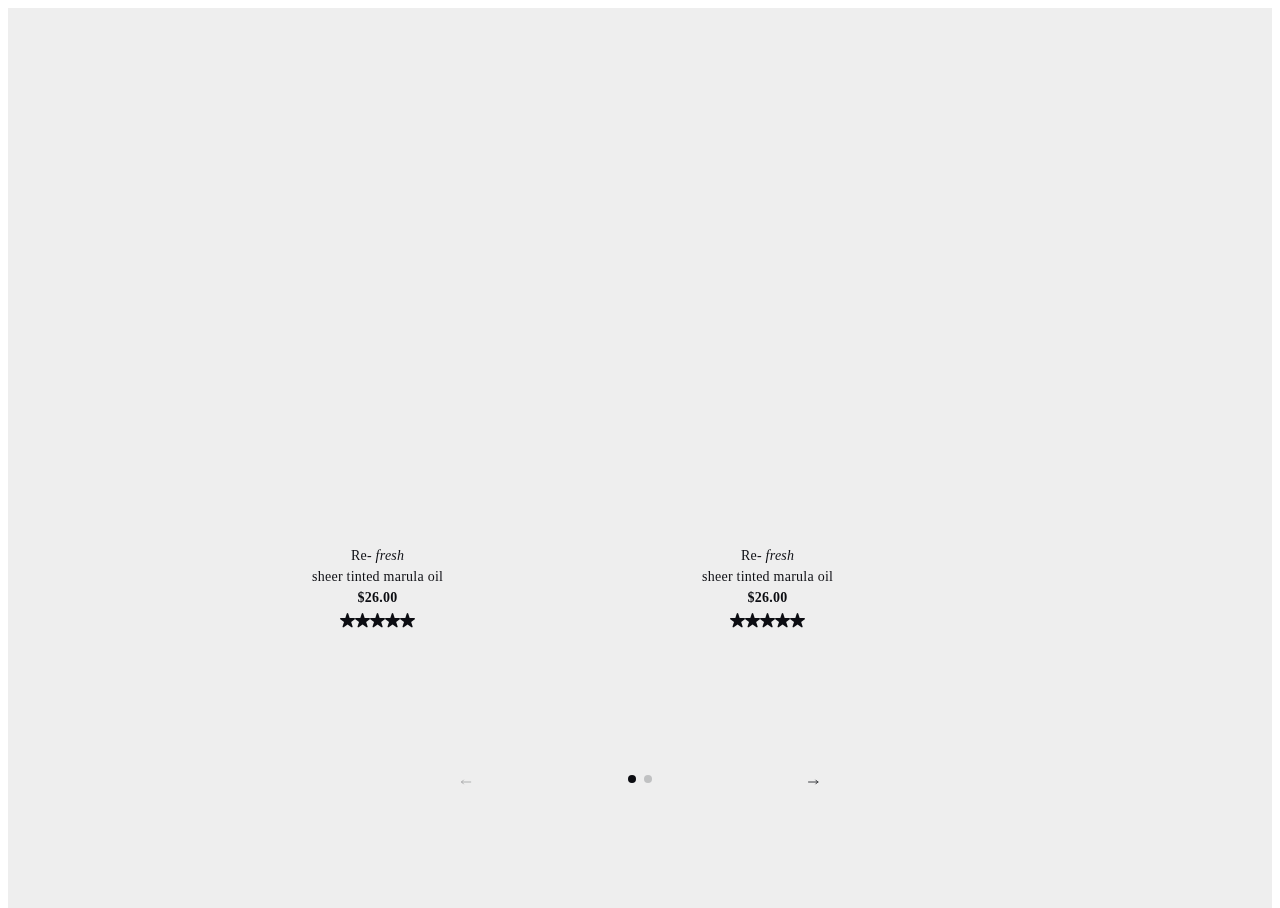
==== hairlab_slide/product_silder.html @ b408326c "slider teaser" ====
<!DOCTYPE html>
<html lang="en">
  <head>
    <meta charset="utf-8" />
    <title>Swiper demo</title>
    <meta
      name="viewport"
      content="width=device-width, initial-scale=1, minimum-scale=1, maximum-scale=1"
    />
    <link rel="stylesheet" href="./product_slider.css">
    <!-- Link Swiper's CSS -->
    <link
      rel="stylesheet"
      href="https://cdn.jsdelivr.net/npm/swiper/swiper-bundle.min.css"
    />

    <!-- Demo styles -->
  </head>

  <body>
    <div class="slider_handler">
        
        <div class="swiper mySwiper">
            <div class="swiper-wrapper">
                <div class="swiper-slide">
                    <article class="product_item">
                        <div class="img_handler">
                            <img src="https://cdn.shopify.com/s/files/1/0569/0556/4315/products/HaleysBeauty_2021_ReInvent_Ecomm_Hero-_1_250x.png?v=1635180375" alt="">
                        </div>
                        <div class="product_info">
                            <p class="product_role">
                                <span class="pre">Re-</span>
                                <span class="rad">fresh</span>
                            </p>
                            <p class="product_name">sheer tinted marula oil</p>
                            <p class="product_price">$26.00</p>
                            <div class="product_rate">
                                <svg focusable="false" xmlns="http://www.w3.org/2000/svg" width="15px" height="15px" style="width: 15px !important; height: 15px !important;" viewBox="0 0 25 25"><polygon style="fill: url(&quot;#bv_inline_ratings_star_filled_0_99.99_CzmfIWRo20&quot;) !important;" points=""></polygon><path style="fill: url(&quot;#bv_inline_ratings_star_filled_0_99.99_CzmfIWRo20&quot;) !important;" d="M24.8676481,9.0008973 C24.7082329,8.54565507 24.2825324,8.23189792 23.7931772,8.20897226 L16.1009423,8.20897226 L13.658963,0.793674161 C13.4850788,0.296529881 12.9965414,-0.0267985214 12.4623931,0.00174912135 L12.4623931,0.00174912135 C11.9394964,-0.00194214302 11.4747239,0.328465149 11.3146628,0.81767189 L8.87268352,8.23296999 L1.20486846,8.23296999 C0.689809989,8.22949161 0.230279943,8.55030885 0.0640800798,9.0294023 C-0.102119784,9.50849575 0.0623083246,10.0383495 0.472274662,10.3447701 L6.69932193,14.9763317 L4.25734261,22.4396253 C4.08483744,22.9295881 4.25922828,23.4727606 4.68662933,23.7767181 C5.11403038,24.0806756 5.69357086,24.0736812 6.11324689,23.7595003 L12.6333317,18.9599546 L19.1778362,23.7595003 C19.381674,23.9119158 19.6299003,23.9960316 19.8860103,23.9994776 C20.2758842,24.0048539 20.6439728,23.8232161 20.8724402,23.5127115 C21.1009077,23.202207 21.1610972,22.8017824 21.0337405,22.4396253 L18.5917612,14.9763317 L24.6967095,10.3207724 C25.0258477,9.95783882 25.0937839,9.43328063 24.8676481,9.0008973 Z"></path><defs><linearGradient id="bv_inline_ratings_star_filled_0_99.99_CzmfIWRo20" x1="99.99%" y1="0%" x2="100%" y2="0%"><stop offset="0%" style="stop-color: rgb(12, 13, 18); stop-opacity: 1;"></stop><stop offset="1%" style="stop-color: rgb(233, 229, 217); stop-opacity: 1;"></stop></linearGradient></defs></svg><svg focusable="false" xmlns="http://www.w3.org/2000/svg" width="15px" height="15px" style="width: 15px !important; height: 15px !important;" viewBox="0 0 25 25"><polygon style="fill: url(&quot;#bv_inline_ratings_star_filled_1_99.99_C0rvBMYuDx&quot;) !important;" points=""></polygon><path style="fill: url(&quot;#bv_inline_ratings_star_filled_1_99.99_C0rvBMYuDx&quot;) !important;" d="M24.8676481,9.0008973 C24.7082329,8.54565507 24.2825324,8.23189792 23.7931772,8.20897226 L16.1009423,8.20897226 L13.658963,0.793674161 C13.4850788,0.296529881 12.9965414,-0.0267985214 12.4623931,0.00174912135 L12.4623931,0.00174912135 C11.9394964,-0.00194214302 11.4747239,0.328465149 11.3146628,0.81767189 L8.87268352,8.23296999 L1.20486846,8.23296999 C0.689809989,8.22949161 0.230279943,8.55030885 0.0640800798,9.0294023 C-0.102119784,9.50849575 0.0623083246,10.0383495 0.472274662,10.3447701 L6.69932193,14.9763317 L4.25734261,22.4396253 C4.08483744,22.9295881 4.25922828,23.4727606 4.68662933,23.7767181 C5.11403038,24.0806756 5.69357086,24.0736812 6.11324689,23.7595003 L12.6333317,18.9599546 L19.1778362,23.7595003 C19.381674,23.9119158 19.6299003,23.9960316 19.8860103,23.9994776 C20.2758842,24.0048539 20.6439728,23.8232161 20.8724402,23.5127115 C21.1009077,23.202207 21.1610972,22.8017824 21.0337405,22.4396253 L18.5917612,14.9763317 L24.6967095,10.3207724 C25.0258477,9.95783882 25.0937839,9.43328063 24.8676481,9.0008973 Z"></path><defs><linearGradient id="bv_inline_ratings_star_filled_1_99.99_C0rvBMYuDx" x1="99.99%" y1="0%" x2="100%" y2="0%"><stop offset="0%" style="stop-color: rgb(12, 13, 18); stop-opacity: 1;"></stop><stop offset="1%" style="stop-color: rgb(233, 229, 217); stop-opacity: 1;"></stop></linearGradient></defs></svg><svg focusable="false" xmlns="http://www.w3.org/2000/svg" width="15px" height="15px" style="width: 15px !important; height: 15px !important;" viewBox="0 0 25 25"><polygon style="fill: url(&quot;#bv_inline_ratings_star_filled_2_99.99_kRL8a2ANNB&quot;) !important;" points=""></polygon><path style="fill: url(&quot;#bv_inline_ratings_star_filled_2_99.99_kRL8a2ANNB&quot;) !important;" d="M24.8676481,9.0008973 C24.7082329,8.54565507 24.2825324,8.23189792 23.7931772,8.20897226 L16.1009423,8.20897226 L13.658963,0.793674161 C13.4850788,0.296529881 12.9965414,-0.0267985214 12.4623931,0.00174912135 L12.4623931,0.00174912135 C11.9394964,-0.00194214302 11.4747239,0.328465149 11.3146628,0.81767189 L8.87268352,8.23296999 L1.20486846,8.23296999 C0.689809989,8.22949161 0.230279943,8.55030885 0.0640800798,9.0294023 C-0.102119784,9.50849575 0.0623083246,10.0383495 0.472274662,10.3447701 L6.69932193,14.9763317 L4.25734261,22.4396253 C4.08483744,22.9295881 4.25922828,23.4727606 4.68662933,23.7767181 C5.11403038,24.0806756 5.69357086,24.0736812 6.11324689,23.7595003 L12.6333317,18.9599546 L19.1778362,23.7595003 C19.381674,23.9119158 19.6299003,23.9960316 19.8860103,23.9994776 C20.2758842,24.0048539 20.6439728,23.8232161 20.8724402,23.5127115 C21.1009077,23.202207 21.1610972,22.8017824 21.0337405,22.4396253 L18.5917612,14.9763317 L24.6967095,10.3207724 C25.0258477,9.95783882 25.0937839,9.43328063 24.8676481,9.0008973 Z"></path><defs><linearGradient id="bv_inline_ratings_star_filled_2_99.99_kRL8a2ANNB" x1="99.99%" y1="0%" x2="100%" y2="0%"><stop offset="0%" style="stop-color: rgb(12, 13, 18); stop-opacity: 1;"></stop><stop offset="1%" style="stop-color: rgb(233, 229, 217); stop-opacity: 1;"></stop></linearGradient></defs></svg><svg focusable="false" xmlns="http://www.w3.org/2000/svg" width="15px" height="15px" style="width: 15px !important; height: 15px !important;" viewBox="0 0 25 25"><polygon style="fill: url(&quot;#bv_inline_ratings_star_filled_3_99.99_yw80igeBvc&quot;) !important;" points=""></polygon><path style="fill: url(&quot;#bv_inline_ratings_star_filled_3_99.99_yw80igeBvc&quot;) !important;" d="M24.8676481,9.0008973 C24.7082329,8.54565507 24.2825324,8.23189792 23.7931772,8.20897226 L16.1009423,8.20897226 L13.658963,0.793674161 C13.4850788,0.296529881 12.9965414,-0.0267985214 12.4623931,0.00174912135 L12.4623931,0.00174912135 C11.9394964,-0.00194214302 11.4747239,0.328465149 11.3146628,0.81767189 L8.87268352,8.23296999 L1.20486846,8.23296999 C0.689809989,8.22949161 0.230279943,8.55030885 0.0640800798,9.0294023 C-0.102119784,9.50849575 0.0623083246,10.0383495 0.472274662,10.3447701 L6.69932193,14.9763317 L4.25734261,22.4396253 C4.08483744,22.9295881 4.25922828,23.4727606 4.68662933,23.7767181 C5.11403038,24.0806756 5.69357086,24.0736812 6.11324689,23.7595003 L12.6333317,18.9599546 L19.1778362,23.7595003 C19.381674,23.9119158 19.6299003,23.9960316 19.8860103,23.9994776 C20.2758842,24.0048539 20.6439728,23.8232161 20.8724402,23.5127115 C21.1009077,23.202207 21.1610972,22.8017824 21.0337405,22.4396253 L18.5917612,14.9763317 L24.6967095,10.3207724 C25.0258477,9.95783882 25.0937839,9.43328063 24.8676481,9.0008973 Z"></path><defs><linearGradient id="bv_inline_ratings_star_filled_3_99.99_yw80igeBvc" x1="99.99%" y1="0%" x2="100%" y2="0%"><stop offset="0%" style="stop-color: rgb(12, 13, 18); stop-opacity: 1;"></stop><stop offset="1%" style="stop-color: rgb(233, 229, 217); stop-opacity: 1;"></stop></linearGradient></defs></svg><svg focusable="false" xmlns="http://www.w3.org/2000/svg" width="15px" height="15px" style="width: 15px !important; height: 15px !important;" viewBox="0 0 25 25"><polygon style="fill: url(&quot;#bv_inline_ratings_star_filled_4_99.99_kZnmIuAaiG&quot;) !important;" points=""></polygon><path style="fill: url(&quot;#bv_inline_ratings_star_filled_4_99.99_kZnmIuAaiG&quot;) !important;" d="M24.8676481,9.0008973 C24.7082329,8.54565507 24.2825324,8.23189792 23.7931772,8.20897226 L16.1009423,8.20897226 L13.658963,0.793674161 C13.4850788,0.296529881 12.9965414,-0.0267985214 12.4623931,0.00174912135 L12.4623931,0.00174912135 C11.9394964,-0.00194214302 11.4747239,0.328465149 11.3146628,0.81767189 L8.87268352,8.23296999 L1.20486846,8.23296999 C0.689809989,8.22949161 0.230279943,8.55030885 0.0640800798,9.0294023 C-0.102119784,9.50849575 0.0623083246,10.0383495 0.472274662,10.3447701 L6.69932193,14.9763317 L4.25734261,22.4396253 C4.08483744,22.9295881 4.25922828,23.4727606 4.68662933,23.7767181 C5.11403038,24.0806756 5.69357086,24.0736812 6.11324689,23.7595003 L12.6333317,18.9599546 L19.1778362,23.7595003 C19.381674,23.9119158 19.6299003,23.9960316 19.8860103,23.9994776 C20.2758842,24.0048539 20.6439728,23.8232161 20.8724402,23.5127115 C21.1009077,23.202207 21.1610972,22.8017824 21.0337405,22.4396253 L18.5917612,14.9763317 L24.6967095,10.3207724 C25.0258477,9.95783882 25.0937839,9.43328063 24.8676481,9.0008973 Z"></path><defs><linearGradient id="bv_inline_ratings_star_filled_4_99.99_kZnmIuAaiG" x1="99.99%" y1="0%" x2="100%" y2="0%"><stop offset="0%" style="stop-color: rgb(12, 13, 18); stop-opacity: 1;"></stop><stop offset="1%" style="stop-color: rgb(233, 229, 217); stop-opacity: 1;"></stop></linearGradient></defs></svg>
                            </div>
                        </div>
                        <div class="back_marquee">
                            <div  class="text_slide">product name</div>
                        </div>
                    </article>
                </div>
                <div class="swiper-slide">
                    
                    <article class="product_item">
                        <div class="img_handler">
                            <img src="https://cdn.shopify.com/s/files/1/0569/0556/4315/products/HaleysBeauty_2021_ReInvent_Ecomm_Hero-_1_250x.png?v=1635180375" alt="">
                        </div>
                        <div class="product_info">
                            <p class="product_role">
                                <span class="pre">Re-</span>
                                <span class="rad">fresh</span>
                            </p>
                            <p class="product_name">sheer tinted marula oil</p>
                            <p class="product_price">$26.00</p>
                            <div class="product_rate">
                                <svg focusable="false" xmlns="http://www.w3.org/2000/svg" width="15px" height="15px" style="width: 15px !important; height: 15px !important;" viewBox="0 0 25 25"><polygon style="fill: url(&quot;#bv_inline_ratings_star_filled_0_99.99_CzmfIWRo20&quot;) !important;" points=""></polygon><path style="fill: url(&quot;#bv_inline_ratings_star_filled_0_99.99_CzmfIWRo20&quot;) !important;" d="M24.8676481,9.0008973 C24.7082329,8.54565507 24.2825324,8.23189792 23.7931772,8.20897226 L16.1009423,8.20897226 L13.658963,0.793674161 C13.4850788,0.296529881 12.9965414,-0.0267985214 12.4623931,0.00174912135 L12.4623931,0.00174912135 C11.9394964,-0.00194214302 11.4747239,0.328465149 11.3146628,0.81767189 L8.87268352,8.23296999 L1.20486846,8.23296999 C0.689809989,8.22949161 0.230279943,8.55030885 0.0640800798,9.0294023 C-0.102119784,9.50849575 0.0623083246,10.0383495 0.472274662,10.3447701 L6.69932193,14.9763317 L4.25734261,22.4396253 C4.08483744,22.9295881 4.25922828,23.4727606 4.68662933,23.7767181 C5.11403038,24.0806756 5.69357086,24.0736812 6.11324689,23.7595003 L12.6333317,18.9599546 L19.1778362,23.7595003 C19.381674,23.9119158 19.6299003,23.9960316 19.8860103,23.9994776 C20.2758842,24.0048539 20.6439728,23.8232161 20.8724402,23.5127115 C21.1009077,23.202207 21.1610972,22.8017824 21.0337405,22.4396253 L18.5917612,14.9763317 L24.6967095,10.3207724 C25.0258477,9.95783882 25.0937839,9.43328063 24.8676481,9.0008973 Z"></path><defs><linearGradient id="bv_inline_ratings_star_filled_0_99.99_CzmfIWRo20" x1="99.99%" y1="0%" x2="100%" y2="0%"><stop offset="0%" style="stop-color: rgb(12, 13, 18); stop-opacity: 1;"></stop><stop offset="1%" style="stop-color: rgb(233, 229, 217); stop-opacity: 1;"></stop></linearGradient></defs></svg><svg focusable="false" xmlns="http://www.w3.org/2000/svg" width="15px" height="15px" style="width: 15px !important; height: 15px !important;" viewBox="0 0 25 25"><polygon style="fill: url(&quot;#bv_inline_ratings_star_filled_1_99.99_C0rvBMYuDx&quot;) !important;" points=""></polygon><path style="fill: url(&quot;#bv_inline_ratings_star_filled_1_99.99_C0rvBMYuDx&quot;) !important;" d="M24.8676481,9.0008973 C24.7082329,8.54565507 24.2825324,8.23189792 23.7931772,8.20897226 L16.1009423,8.20897226 L13.658963,0.793674161 C13.4850788,0.296529881 12.9965414,-0.0267985214 12.4623931,0.00174912135 L12.4623931,0.00174912135 C11.9394964,-0.00194214302 11.4747239,0.328465149 11.3146628,0.81767189 L8.87268352,8.23296999 L1.20486846,8.23296999 C0.689809989,8.22949161 0.230279943,8.55030885 0.0640800798,9.0294023 C-0.102119784,9.50849575 0.0623083246,10.0383495 0.472274662,10.3447701 L6.69932193,14.9763317 L4.25734261,22.4396253 C4.08483744,22.9295881 4.25922828,23.4727606 4.68662933,23.7767181 C5.11403038,24.0806756 5.69357086,24.0736812 6.11324689,23.7595003 L12.6333317,18.9599546 L19.1778362,23.7595003 C19.381674,23.9119158 19.6299003,23.9960316 19.8860103,23.9994776 C20.2758842,24.0048539 20.6439728,23.8232161 20.8724402,23.5127115 C21.1009077,23.202207 21.1610972,22.8017824 21.0337405,22.4396253 L18.5917612,14.9763317 L24.6967095,10.3207724 C25.0258477,9.95783882 25.0937839,9.43328063 24.8676481,9.0008973 Z"></path><defs><linearGradient id="bv_inline_ratings_star_filled_1_99.99_C0rvBMYuDx" x1="99.99%" y1="0%" x2="100%" y2="0%"><stop offset="0%" style="stop-color: rgb(12, 13, 18); stop-opacity: 1;"></stop><stop offset="1%" style="stop-color: rgb(233, 229, 217); stop-opacity: 1;"></stop></linearGradient></defs></svg><svg focusable="false" xmlns="http://www.w3.org/2000/svg" width="15px" height="15px" style="width: 15px !important; height: 15px !important;" viewBox="0 0 25 25"><polygon style="fill: url(&quot;#bv_inline_ratings_star_filled_2_99.99_kRL8a2ANNB&quot;) !important;" points=""></polygon><path style="fill: url(&quot;#bv_inline_ratings_star_filled_2_99.99_kRL8a2ANNB&quot;) !important;" d="M24.8676481,9.0008973 C24.7082329,8.54565507 24.2825324,8.23189792 23.7931772,8.20897226 L16.1009423,8.20897226 L13.658963,0.793674161 C13.4850788,0.296529881 12.9965414,-0.0267985214 12.4623931,0.00174912135 L12.4623931,0.00174912135 C11.9394964,-0.00194214302 11.4747239,0.328465149 11.3146628,0.81767189 L8.87268352,8.23296999 L1.20486846,8.23296999 C0.689809989,8.22949161 0.230279943,8.55030885 0.0640800798,9.0294023 C-0.102119784,9.50849575 0.0623083246,10.0383495 0.472274662,10.3447701 L6.69932193,14.9763317 L4.25734261,22.4396253 C4.08483744,22.9295881 4.25922828,23.4727606 4.68662933,23.7767181 C5.11403038,24.0806756 5.69357086,24.0736812 6.11324689,23.7595003 L12.6333317,18.9599546 L19.1778362,23.7595003 C19.381674,23.9119158 19.6299003,23.9960316 19.8860103,23.9994776 C20.2758842,24.0048539 20.6439728,23.8232161 20.8724402,23.5127115 C21.1009077,23.202207 21.1610972,22.8017824 21.0337405,22.4396253 L18.5917612,14.9763317 L24.6967095,10.3207724 C25.0258477,9.95783882 25.0937839,9.43328063 24.8676481,9.0008973 Z"></path><defs><linearGradient id="bv_inline_ratings_star_filled_2_99.99_kRL8a2ANNB" x1="99.99%" y1="0%" x2="100%" y2="0%"><stop offset="0%" style="stop-color: rgb(12, 13, 18); stop-opacity: 1;"></stop><stop offset="1%" style="stop-color: rgb(233, 229, 217); stop-opacity: 1;"></stop></linearGradient></defs></svg><svg focusable="false" xmlns="http://www.w3.org/2000/svg" width="15px" height="15px" style="width: 15px !important; height: 15px !important;" viewBox="0 0 25 25"><polygon style="fill: url(&quot;#bv_inline_ratings_star_filled_3_99.99_yw80igeBvc&quot;) !important;" points=""></polygon><path style="fill: url(&quot;#bv_inline_ratings_star_filled_3_99.99_yw80igeBvc&quot;) !important;" d="M24.8676481,9.0008973 C24.7082329,8.54565507 24.2825324,8.23189792 23.7931772,8.20897226 L16.1009423,8.20897226 L13.658963,0.793674161 C13.4850788,0.296529881 12.9965414,-0.0267985214 12.4623931,0.00174912135 L12.4623931,0.00174912135 C11.9394964,-0.00194214302 11.4747239,0.328465149 11.3146628,0.81767189 L8.87268352,8.23296999 L1.20486846,8.23296999 C0.689809989,8.22949161 0.230279943,8.55030885 0.0640800798,9.0294023 C-0.102119784,9.50849575 0.0623083246,10.0383495 0.472274662,10.3447701 L6.69932193,14.9763317 L4.25734261,22.4396253 C4.08483744,22.9295881 4.25922828,23.4727606 4.68662933,23.7767181 C5.11403038,24.0806756 5.69357086,24.0736812 6.11324689,23.7595003 L12.6333317,18.9599546 L19.1778362,23.7595003 C19.381674,23.9119158 19.6299003,23.9960316 19.8860103,23.9994776 C20.2758842,24.0048539 20.6439728,23.8232161 20.8724402,23.5127115 C21.1009077,23.202207 21.1610972,22.8017824 21.0337405,22.4396253 L18.5917612,14.9763317 L24.6967095,10.3207724 C25.0258477,9.95783882 25.0937839,9.43328063 24.8676481,9.0008973 Z"></path><defs><linearGradient id="bv_inline_ratings_star_filled_3_99.99_yw80igeBvc" x1="99.99%" y1="0%" x2="100%" y2="0%"><stop offset="0%" style="stop-color: rgb(12, 13, 18); stop-opacity: 1;"></stop><stop offset="1%" style="stop-color: rgb(233, 229, 217); stop-opacity: 1;"></stop></linearGradient></defs></svg><svg focusable="false" xmlns="http://www.w3.org/2000/svg" width="15px" height="15px" style="width: 15px !important; height: 15px !important;" viewBox="0 0 25 25"><polygon style="fill: url(&quot;#bv_inline_ratings_star_filled_4_99.99_kZnmIuAaiG&quot;) !important;" points=""></polygon><path style="fill: url(&quot;#bv_inline_ratings_star_filled_4_99.99_kZnmIuAaiG&quot;) !important;" d="M24.8676481,9.0008973 C24.7082329,8.54565507 24.2825324,8.23189792 23.7931772,8.20897226 L16.1009423,8.20897226 L13.658963,0.793674161 C13.4850788,0.296529881 12.9965414,-0.0267985214 12.4623931,0.00174912135 L12.4623931,0.00174912135 C11.9394964,-0.00194214302 11.4747239,0.328465149 11.3146628,0.81767189 L8.87268352,8.23296999 L1.20486846,8.23296999 C0.689809989,8.22949161 0.230279943,8.55030885 0.0640800798,9.0294023 C-0.102119784,9.50849575 0.0623083246,10.0383495 0.472274662,10.3447701 L6.69932193,14.9763317 L4.25734261,22.4396253 C4.08483744,22.9295881 4.25922828,23.4727606 4.68662933,23.7767181 C5.11403038,24.0806756 5.69357086,24.0736812 6.11324689,23.7595003 L12.6333317,18.9599546 L19.1778362,23.7595003 C19.381674,23.9119158 19.6299003,23.9960316 19.8860103,23.9994776 C20.2758842,24.0048539 20.6439728,23.8232161 20.8724402,23.5127115 C21.1009077,23.202207 21.1610972,22.8017824 21.0337405,22.4396253 L18.5917612,14.9763317 L24.6967095,10.3207724 C25.0258477,9.95783882 25.0937839,9.43328063 24.8676481,9.0008973 Z"></path><defs><linearGradient id="bv_inline_ratings_star_filled_4_99.99_kZnmIuAaiG" x1="99.99%" y1="0%" x2="100%" y2="0%"><stop offset="0%" style="stop-color: rgb(12, 13, 18); stop-opacity: 1;"></stop><stop offset="1%" style="stop-color: rgb(233, 229, 217); stop-opacity: 1;"></stop></linearGradient></defs></svg>
                            </div>
                        </div>

                        <div class="back_marquee">
                            <div  class="text_slide">product name</div>
                        </div>
                    </article>
                </div>

                <div class="swiper-slide">
                    
                    <article class="product_item">
                        <div class="img_handler">
                            <img src="https://cdn.shopify.com/s/files/1/0569/0556/4315/products/HaleysBeauty_2021_ReInvent_Ecomm_Hero-_1_250x.png?v=1635180375" alt="">
                        </div>
                        <div class="product_info">
                            <p class="product_role">
                                <span class="pre">Re-</span>
                                <span class="rad">fresh</span>
                            </p>
                            <p class="product_name">sheer tinted marula oil</p>
                            <p class="product_price">$26.00</p>
                            <div class="product_rate">
                                <svg focusable="false" xmlns="http://www.w3.org/2000/svg" width="15px" height="15px" style="width: 15px !important; height: 15px !important;" viewBox="0 0 25 25"><polygon style="fill: url(&quot;#bv_inline_ratings_star_filled_0_99.99_CzmfIWRo20&quot;) !important;" points=""></polygon><path style="fill: url(&quot;#bv_inline_ratings_star_filled_0_99.99_CzmfIWRo20&quot;) !important;" d="M24.8676481,9.0008973 C24.7082329,8.54565507 24.2825324,8.23189792 23.7931772,8.20897226 L16.1009423,8.20897226 L13.658963,0.793674161 C13.4850788,0.296529881 12.9965414,-0.0267985214 12.4623931,0.00174912135 L12.4623931,0.00174912135 C11.9394964,-0.00194214302 11.4747239,0.328465149 11.3146628,0.81767189 L8.87268352,8.23296999 L1.20486846,8.23296999 C0.689809989,8.22949161 0.230279943,8.55030885 0.0640800798,9.0294023 C-0.102119784,9.50849575 0.0623083246,10.0383495 0.472274662,10.3447701 L6.69932193,14.9763317 L4.25734261,22.4396253 C4.08483744,22.9295881 4.25922828,23.4727606 4.68662933,23.7767181 C5.11403038,24.0806756 5.69357086,24.0736812 6.11324689,23.7595003 L12.6333317,18.9599546 L19.1778362,23.7595003 C19.381674,23.9119158 19.6299003,23.9960316 19.8860103,23.9994776 C20.2758842,24.0048539 20.6439728,23.8232161 20.8724402,23.5127115 C21.1009077,23.202207 21.1610972,22.8017824 21.0337405,22.4396253 L18.5917612,14.9763317 L24.6967095,10.3207724 C25.0258477,9.95783882 25.0937839,9.43328063 24.8676481,9.0008973 Z"></path><defs><linearGradient id="bv_inline_ratings_star_filled_0_99.99_CzmfIWRo20" x1="99.99%" y1="0%" x2="100%" y2="0%"><stop offset="0%" style="stop-color: rgb(12, 13, 18); stop-opacity: 1;"></stop><stop offset="1%" style="stop-color: rgb(233, 229, 217); stop-opacity: 1;"></stop></linearGradient></defs></svg><svg focusable="false" xmlns="http://www.w3.org/2000/svg" width="15px" height="15px" style="width: 15px !important; height: 15px !important;" viewBox="0 0 25 25"><polygon style="fill: url(&quot;#bv_inline_ratings_star_filled_1_99.99_C0rvBMYuDx&quot;) !important;" points=""></polygon><path style="fill: url(&quot;#bv_inline_ratings_star_filled_1_99.99_C0rvBMYuDx&quot;) !important;" d="M24.8676481,9.0008973 C24.7082329,8.54565507 24.2825324,8.23189792 23.7931772,8.20897226 L16.1009423,8.20897226 L13.658963,0.793674161 C13.4850788,0.296529881 12.9965414,-0.0267985214 12.4623931,0.00174912135 L12.4623931,0.00174912135 C11.9394964,-0.00194214302 11.4747239,0.328465149 11.3146628,0.81767189 L8.87268352,8.23296999 L1.20486846,8.23296999 C0.689809989,8.22949161 0.230279943,8.55030885 0.0640800798,9.0294023 C-0.102119784,9.50849575 0.0623083246,10.0383495 0.472274662,10.3447701 L6.69932193,14.9763317 L4.25734261,22.4396253 C4.08483744,22.9295881 4.25922828,23.4727606 4.68662933,23.7767181 C5.11403038,24.0806756 5.69357086,24.0736812 6.11324689,23.7595003 L12.6333317,18.9599546 L19.1778362,23.7595003 C19.381674,23.9119158 19.6299003,23.9960316 19.8860103,23.9994776 C20.2758842,24.0048539 20.6439728,23.8232161 20.8724402,23.5127115 C21.1009077,23.202207 21.1610972,22.8017824 21.0337405,22.4396253 L18.5917612,14.9763317 L24.6967095,10.3207724 C25.0258477,9.95783882 25.0937839,9.43328063 24.8676481,9.0008973 Z"></path><defs><linearGradient id="bv_inline_ratings_star_filled_1_99.99_C0rvBMYuDx" x1="99.99%" y1="0%" x2="100%" y2="0%"><stop offset="0%" style="stop-color: rgb(12, 13, 18); stop-opacity: 1;"></stop><stop offset="1%" style="stop-color: rgb(233, 229, 217); stop-opacity: 1;"></stop></linearGradient></defs></svg><svg focusable="false" xmlns="http://www.w3.org/2000/svg" width="15px" height="15px" style="width: 15px !important; height: 15px !important;" viewBox="0 0 25 25"><polygon style="fill: url(&quot;#bv_inline_ratings_star_filled_2_99.99_kRL8a2ANNB&quot;) !important;" points=""></polygon><path style="fill: url(&quot;#bv_inline_ratings_star_filled_2_99.99_kRL8a2ANNB&quot;) !important;" d="M24.8676481,9.0008973 C24.7082329,8.54565507 24.2825324,8.23189792 23.7931772,8.20897226 L16.1009423,8.20897226 L13.658963,0.793674161 C13.4850788,0.296529881 12.9965414,-0.0267985214 12.4623931,0.00174912135 L12.4623931,0.00174912135 C11.9394964,-0.00194214302 11.4747239,0.328465149 11.3146628,0.81767189 L8.87268352,8.23296999 L1.20486846,8.23296999 C0.689809989,8.22949161 0.230279943,8.55030885 0.0640800798,9.0294023 C-0.102119784,9.50849575 0.0623083246,10.0383495 0.472274662,10.3447701 L6.69932193,14.9763317 L4.25734261,22.4396253 C4.08483744,22.9295881 4.25922828,23.4727606 4.68662933,23.7767181 C5.11403038,24.0806756 5.69357086,24.0736812 6.11324689,23.7595003 L12.6333317,18.9599546 L19.1778362,23.7595003 C19.381674,23.9119158 19.6299003,23.9960316 19.8860103,23.9994776 C20.2758842,24.0048539 20.6439728,23.8232161 20.8724402,23.5127115 C21.1009077,23.202207 21.1610972,22.8017824 21.0337405,22.4396253 L18.5917612,14.9763317 L24.6967095,10.3207724 C25.0258477,9.95783882 25.0937839,9.43328063 24.8676481,9.0008973 Z"></path><defs><linearGradient id="bv_inline_ratings_star_filled_2_99.99_kRL8a2ANNB" x1="99.99%" y1="0%" x2="100%" y2="0%"><stop offset="0%" style="stop-color: rgb(12, 13, 18); stop-opacity: 1;"></stop><stop offset="1%" style="stop-color: rgb(233, 229, 217); stop-opacity: 1;"></stop></linearGradient></defs></svg><svg focusable="false" xmlns="http://www.w3.org/2000/svg" width="15px" height="15px" style="width: 15px !important; height: 15px !important;" viewBox="0 0 25 25"><polygon style="fill: url(&quot;#bv_inline_ratings_star_filled_3_99.99_yw80igeBvc&quot;) !important;" points=""></polygon><path style="fill: url(&quot;#bv_inline_ratings_star_filled_3_99.99_yw80igeBvc&quot;) !important;" d="M24.8676481,9.0008973 C24.7082329,8.54565507 24.2825324,8.23189792 23.7931772,8.20897226 L16.1009423,8.20897226 L13.658963,0.793674161 C13.4850788,0.296529881 12.9965414,-0.0267985214 12.4623931,0.00174912135 L12.4623931,0.00174912135 C11.9394964,-0.00194214302 11.4747239,0.328465149 11.3146628,0.81767189 L8.87268352,8.23296999 L1.20486846,8.23296999 C0.689809989,8.22949161 0.230279943,8.55030885 0.0640800798,9.0294023 C-0.102119784,9.50849575 0.0623083246,10.0383495 0.472274662,10.3447701 L6.69932193,14.9763317 L4.25734261,22.4396253 C4.08483744,22.9295881 4.25922828,23.4727606 4.68662933,23.7767181 C5.11403038,24.0806756 5.69357086,24.0736812 6.11324689,23.7595003 L12.6333317,18.9599546 L19.1778362,23.7595003 C19.381674,23.9119158 19.6299003,23.9960316 19.8860103,23.9994776 C20.2758842,24.0048539 20.6439728,23.8232161 20.8724402,23.5127115 C21.1009077,23.202207 21.1610972,22.8017824 21.0337405,22.4396253 L18.5917612,14.9763317 L24.6967095,10.3207724 C25.0258477,9.95783882 25.0937839,9.43328063 24.8676481,9.0008973 Z"></path><defs><linearGradient id="bv_inline_ratings_star_filled_3_99.99_yw80igeBvc" x1="99.99%" y1="0%" x2="100%" y2="0%"><stop offset="0%" style="stop-color: rgb(12, 13, 18); stop-opacity: 1;"></stop><stop offset="1%" style="stop-color: rgb(233, 229, 217); stop-opacity: 1;"></stop></linearGradient></defs></svg><svg focusable="false" xmlns="http://www.w3.org/2000/svg" width="15px" height="15px" style="width: 15px !important; height: 15px !important;" viewBox="0 0 25 25"><polygon style="fill: url(&quot;#bv_inline_ratings_star_filled_4_99.99_kZnmIuAaiG&quot;) !important;" points=""></polygon><path style="fill: url(&quot;#bv_inline_ratings_star_filled_4_99.99_kZnmIuAaiG&quot;) !important;" d="M24.8676481,9.0008973 C24.7082329,8.54565507 24.2825324,8.23189792 23.7931772,8.20897226 L16.1009423,8.20897226 L13.658963,0.793674161 C13.4850788,0.296529881 12.9965414,-0.0267985214 12.4623931,0.00174912135 L12.4623931,0.00174912135 C11.9394964,-0.00194214302 11.4747239,0.328465149 11.3146628,0.81767189 L8.87268352,8.23296999 L1.20486846,8.23296999 C0.689809989,8.22949161 0.230279943,8.55030885 0.0640800798,9.0294023 C-0.102119784,9.50849575 0.0623083246,10.0383495 0.472274662,10.3447701 L6.69932193,14.9763317 L4.25734261,22.4396253 C4.08483744,22.9295881 4.25922828,23.4727606 4.68662933,23.7767181 C5.11403038,24.0806756 5.69357086,24.0736812 6.11324689,23.7595003 L12.6333317,18.9599546 L19.1778362,23.7595003 C19.381674,23.9119158 19.6299003,23.9960316 19.8860103,23.9994776 C20.2758842,24.0048539 20.6439728,23.8232161 20.8724402,23.5127115 C21.1009077,23.202207 21.1610972,22.8017824 21.0337405,22.4396253 L18.5917612,14.9763317 L24.6967095,10.3207724 C25.0258477,9.95783882 25.0937839,9.43328063 24.8676481,9.0008973 Z"></path><defs><linearGradient id="bv_inline_ratings_star_filled_4_99.99_kZnmIuAaiG" x1="99.99%" y1="0%" x2="100%" y2="0%"><stop offset="0%" style="stop-color: rgb(12, 13, 18); stop-opacity: 1;"></stop><stop offset="1%" style="stop-color: rgb(233, 229, 217); stop-opacity: 1;"></stop></linearGradient></defs></svg>
                            </div>
                        </div>

                        <div class="back_marquee">
                            <div  class="text_slide">product name</div>
                        </div>
                    </article>
                </div>

                <div class="swiper-slide">
                    
                    <article class="product_item">
                        <div class="img_handler">
                            <img src="https://cdn.shopify.com/s/files/1/0569/0556/4315/products/HaleysBeauty_2021_ReInvent_Ecomm_Hero-_1_250x.png?v=1635180375" alt="">
                        </div>
                        <div class="product_info">
                            <p class="product_role">
                                <span class="pre">Re-</span>
                                <span class="rad">fresh</span>
                            </p>
                            <p class="product_name">sheer tinted marula oil</p>
                            <p class="product_price">$26.00</p>
                            <div class="product_rate">
                                <svg focusable="false" xmlns="http://www.w3.org/2000/svg" width="15px" height="15px" style="width: 15px !important; height: 15px !important;" viewBox="0 0 25 25"><polygon style="fill: url(&quot;#bv_inline_ratings_star_filled_0_99.99_CzmfIWRo20&quot;) !important;" points=""></polygon><path style="fill: url(&quot;#bv_inline_ratings_star_filled_0_99.99_CzmfIWRo20&quot;) !important;" d="M24.8676481,9.0008973 C24.7082329,8.54565507 24.2825324,8.23189792 23.7931772,8.20897226 L16.1009423,8.20897226 L13.658963,0.793674161 C13.4850788,0.296529881 12.9965414,-0.0267985214 12.4623931,0.00174912135 L12.4623931,0.00174912135 C11.9394964,-0.00194214302 11.4747239,0.328465149 11.3146628,0.81767189 L8.87268352,8.23296999 L1.20486846,8.23296999 C0.689809989,8.22949161 0.230279943,8.55030885 0.0640800798,9.0294023 C-0.102119784,9.50849575 0.0623083246,10.0383495 0.472274662,10.3447701 L6.69932193,14.9763317 L4.25734261,22.4396253 C4.08483744,22.9295881 4.25922828,23.4727606 4.68662933,23.7767181 C5.11403038,24.0806756 5.69357086,24.0736812 6.11324689,23.7595003 L12.6333317,18.9599546 L19.1778362,23.7595003 C19.381674,23.9119158 19.6299003,23.9960316 19.8860103,23.9994776 C20.2758842,24.0048539 20.6439728,23.8232161 20.8724402,23.5127115 C21.1009077,23.202207 21.1610972,22.8017824 21.0337405,22.4396253 L18.5917612,14.9763317 L24.6967095,10.3207724 C25.0258477,9.95783882 25.0937839,9.43328063 24.8676481,9.0008973 Z"></path><defs><linearGradient id="bv_inline_ratings_star_filled_0_99.99_CzmfIWRo20" x1="99.99%" y1="0%" x2="100%" y2="0%"><stop offset="0%" style="stop-color: rgb(12, 13, 18); stop-opacity: 1;"></stop><stop offset="1%" style="stop-color: rgb(233, 229, 217); stop-opacity: 1;"></stop></linearGradient></defs></svg><svg focusable="false" xmlns="http://www.w3.org/2000/svg" width="15px" height="15px" style="width: 15px !important; height: 15px !important;" viewBox="0 0 25 25"><polygon style="fill: url(&quot;#bv_inline_ratings_star_filled_1_99.99_C0rvBMYuDx&quot;) !important;" points=""></polygon><path style="fill: url(&quot;#bv_inline_ratings_star_filled_1_99.99_C0rvBMYuDx&quot;) !important;" d="M24.8676481,9.0008973 C24.7082329,8.54565507 24.2825324,8.23189792 23.7931772,8.20897226 L16.1009423,8.20897226 L13.658963,0.793674161 C13.4850788,0.296529881 12.9965414,-0.0267985214 12.4623931,0.00174912135 L12.4623931,0.00174912135 C11.9394964,-0.00194214302 11.4747239,0.328465149 11.3146628,0.81767189 L8.87268352,8.23296999 L1.20486846,8.23296999 C0.689809989,8.22949161 0.230279943,8.55030885 0.0640800798,9.0294023 C-0.102119784,9.50849575 0.0623083246,10.0383495 0.472274662,10.3447701 L6.69932193,14.9763317 L4.25734261,22.4396253 C4.08483744,22.9295881 4.25922828,23.4727606 4.68662933,23.7767181 C5.11403038,24.0806756 5.69357086,24.0736812 6.11324689,23.7595003 L12.6333317,18.9599546 L19.1778362,23.7595003 C19.381674,23.9119158 19.6299003,23.9960316 19.8860103,23.9994776 C20.2758842,24.0048539 20.6439728,23.8232161 20.8724402,23.5127115 C21.1009077,23.202207 21.1610972,22.8017824 21.0337405,22.4396253 L18.5917612,14.9763317 L24.6967095,10.3207724 C25.0258477,9.95783882 25.0937839,9.43328063 24.8676481,9.0008973 Z"></path><defs><linearGradient id="bv_inline_ratings_star_filled_1_99.99_C0rvBMYuDx" x1="99.99%" y1="0%" x2="100%" y2="0%"><stop offset="0%" style="stop-color: rgb(12, 13, 18); stop-opacity: 1;"></stop><stop offset="1%" style="stop-color: rgb(233, 229, 217); stop-opacity: 1;"></stop></linearGradient></defs></svg><svg focusable="false" xmlns="http://www.w3.org/2000/svg" width="15px" height="15px" style="width: 15px !important; height: 15px !important;" viewBox="0 0 25 25"><polygon style="fill: url(&quot;#bv_inline_ratings_star_filled_2_99.99_kRL8a2ANNB&quot;) !important;" points=""></polygon><path style="fill: url(&quot;#bv_inline_ratings_star_filled_2_99.99_kRL8a2ANNB&quot;) !important;" d="M24.8676481,9.0008973 C24.7082329,8.54565507 24.2825324,8.23189792 23.7931772,8.20897226 L16.1009423,8.20897226 L13.658963,0.793674161 C13.4850788,0.296529881 12.9965414,-0.0267985214 12.4623931,0.00174912135 L12.4623931,0.00174912135 C11.9394964,-0.00194214302 11.4747239,0.328465149 11.3146628,0.81767189 L8.87268352,8.23296999 L1.20486846,8.23296999 C0.689809989,8.22949161 0.230279943,8.55030885 0.0640800798,9.0294023 C-0.102119784,9.50849575 0.0623083246,10.0383495 0.472274662,10.3447701 L6.69932193,14.9763317 L4.25734261,22.4396253 C4.08483744,22.9295881 4.25922828,23.4727606 4.68662933,23.7767181 C5.11403038,24.0806756 5.69357086,24.0736812 6.11324689,23.7595003 L12.6333317,18.9599546 L19.1778362,23.7595003 C19.381674,23.9119158 19.6299003,23.9960316 19.8860103,23.9994776 C20.2758842,24.0048539 20.6439728,23.8232161 20.8724402,23.5127115 C21.1009077,23.202207 21.1610972,22.8017824 21.0337405,22.4396253 L18.5917612,14.9763317 L24.6967095,10.3207724 C25.0258477,9.95783882 25.0937839,9.43328063 24.8676481,9.0008973 Z"></path><defs><linearGradient id="bv_inline_ratings_star_filled_2_99.99_kRL8a2ANNB" x1="99.99%" y1="0%" x2="100%" y2="0%"><stop offset="0%" style="stop-color: rgb(12, 13, 18); stop-opacity: 1;"></stop><stop offset="1%" style="stop-color: rgb(233, 229, 217); stop-opacity: 1;"></stop></linearGradient></defs></svg><svg focusable="false" xmlns="http://www.w3.org/2000/svg" width="15px" height="15px" style="width: 15px !important; height: 15px !important;" viewBox="0 0 25 25"><polygon style="fill: url(&quot;#bv_inline_ratings_star_filled_3_99.99_yw80igeBvc&quot;) !important;" points=""></polygon><path style="fill: url(&quot;#bv_inline_ratings_star_filled_3_99.99_yw80igeBvc&quot;) !important;" d="M24.8676481,9.0008973 C24.7082329,8.54565507 24.2825324,8.23189792 23.7931772,8.20897226 L16.1009423,8.20897226 L13.658963,0.793674161 C13.4850788,0.296529881 12.9965414,-0.0267985214 12.4623931,0.00174912135 L12.4623931,0.00174912135 C11.9394964,-0.00194214302 11.4747239,0.328465149 11.3146628,0.81767189 L8.87268352,8.23296999 L1.20486846,8.23296999 C0.689809989,8.22949161 0.230279943,8.55030885 0.0640800798,9.0294023 C-0.102119784,9.50849575 0.0623083246,10.0383495 0.472274662,10.3447701 L6.69932193,14.9763317 L4.25734261,22.4396253 C4.08483744,22.9295881 4.25922828,23.4727606 4.68662933,23.7767181 C5.11403038,24.0806756 5.69357086,24.0736812 6.11324689,23.7595003 L12.6333317,18.9599546 L19.1778362,23.7595003 C19.381674,23.9119158 19.6299003,23.9960316 19.8860103,23.9994776 C20.2758842,24.0048539 20.6439728,23.8232161 20.8724402,23.5127115 C21.1009077,23.202207 21.1610972,22.8017824 21.0337405,22.4396253 L18.5917612,14.9763317 L24.6967095,10.3207724 C25.0258477,9.95783882 25.0937839,9.43328063 24.8676481,9.0008973 Z"></path><defs><linearGradient id="bv_inline_ratings_star_filled_3_99.99_yw80igeBvc" x1="99.99%" y1="0%" x2="100%" y2="0%"><stop offset="0%" style="stop-color: rgb(12, 13, 18); stop-opacity: 1;"></stop><stop offset="1%" style="stop-color: rgb(233, 229, 217); stop-opacity: 1;"></stop></linearGradient></defs></svg><svg focusable="false" xmlns="http://www.w3.org/2000/svg" width="15px" height="15px" style="width: 15px !important; height: 15px !important;" viewBox="0 0 25 25"><polygon style="fill: url(&quot;#bv_inline_ratings_star_filled_4_99.99_kZnmIuAaiG&quot;) !important;" points=""></polygon><path style="fill: url(&quot;#bv_inline_ratings_star_filled_4_99.99_kZnmIuAaiG&quot;) !important;" d="M24.8676481,9.0008973 C24.7082329,8.54565507 24.2825324,8.23189792 23.7931772,8.20897226 L16.1009423,8.20897226 L13.658963,0.793674161 C13.4850788,0.296529881 12.9965414,-0.0267985214 12.4623931,0.00174912135 L12.4623931,0.00174912135 C11.9394964,-0.00194214302 11.4747239,0.328465149 11.3146628,0.81767189 L8.87268352,8.23296999 L1.20486846,8.23296999 C0.689809989,8.22949161 0.230279943,8.55030885 0.0640800798,9.0294023 C-0.102119784,9.50849575 0.0623083246,10.0383495 0.472274662,10.3447701 L6.69932193,14.9763317 L4.25734261,22.4396253 C4.08483744,22.9295881 4.25922828,23.4727606 4.68662933,23.7767181 C5.11403038,24.0806756 5.69357086,24.0736812 6.11324689,23.7595003 L12.6333317,18.9599546 L19.1778362,23.7595003 C19.381674,23.9119158 19.6299003,23.9960316 19.8860103,23.9994776 C20.2758842,24.0048539 20.6439728,23.8232161 20.8724402,23.5127115 C21.1009077,23.202207 21.1610972,22.8017824 21.0337405,22.4396253 L18.5917612,14.9763317 L24.6967095,10.3207724 C25.0258477,9.95783882 25.0937839,9.43328063 24.8676481,9.0008973 Z"></path><defs><linearGradient id="bv_inline_ratings_star_filled_4_99.99_kZnmIuAaiG" x1="99.99%" y1="0%" x2="100%" y2="0%"><stop offset="0%" style="stop-color: rgb(12, 13, 18); stop-opacity: 1;"></stop><stop offset="1%" style="stop-color: rgb(233, 229, 217); stop-opacity: 1;"></stop></linearGradient></defs></svg>
                            </div>
                        </div>

                        <div class="back_marquee">
                            <div  class="text_slide">product name</div>
                        </div>
                    </article>
                </div>
            </div>
        
        </div>
    </div>
        <div class="pagination">
      <div class="swiper-button-prev">
        <svg xmlns="http://www.w3.org/2000/svg" fill="none" viewBox="0 0 24 24" stroke-width="1.5" stroke="currentColor" class="w-6 h-6">
            <path stroke-linecap="round" stroke-linejoin="round" d="M6.75 15.75L3 12m0 0l3.75-3.75M3 12h18" />
          </svg>
          
      </div>
        <div class="swiper-pagination"></div>
      <div class="swiper-button-next">
        <svg xmlns="http://www.w3.org/2000/svg" fill="none" viewBox="0 0 24 24" stroke-width="1.5" stroke="currentColor" class="w-6 h-6">
            <path stroke-linecap="round" stroke-linejoin="round" d="M17.25 8.25L21 12m0 0l-3.75 3.75M21 12H3" />
          </svg>
          
      </div>

        </div>
    <!-- Swiper -->
   

    <!-- Swiper JS -->
    <script src="https://cdn.jsdelivr.net/npm/swiper/swiper-bundle.min.js"></script>

   <script src="./product_slider.js"></script>
  </body>
</html>
---- hairlab_slide/product_slider.css ----
@import url("./cabrito-didone/CabritoDidone-NorReg.ttf");
:root{
    --swiper-theme-color: #0c0d12 !important;
    --swiper-navigation-size: 20px !important
}

.slider_handler{
    height: 100vh;
    position: relative;
    display: flex;
    justify-content: center;
    align-items: center;
    background: #eee;
    font-size: 14px;
    color: #0c0d12;
    margin: 0;
    padding: 0;
}
.back_marquee{
    position: absolute;
    z-index: 1;
    height: 100%;
    width: 70vw;
    display: flex;
    align-items: center;
    opacity: 0;
    transition: anime 5s linear infinite;
}
.text_slide{
    font-family: cabrito-didone-normal,Times New Roman,serif;
    font-style: italic;
    font-size: 3rem;
    transition: marky 32s linear infinite ;
}
@keyframes marky {
    from { transform: translateX(0%); }
    to { transform: translateX(-50%); }
  }
.swiper {
    width: 70%;
    height: 50%;
    margin: 0 5rem;
  }

  .swiper-slide {
    text-align: center;
    font-size: 18px;
    z-index: 3;
    min-width: 360px;
    background: transparent;
    /* Center slide text vertically */
    display: -webkit-box;
    display: -ms-flexbox;
    display: -webkit-flex;
    display: flex;
    -webkit-box-pack: center;
    -ms-flex-pack: center;
    -webkit-justify-content: center;
    justify-content: center;
    -webkit-box-align: center;
    -ms-flex-align: center;
    -webkit-align-items: center;
    align-items: center;
  }

  .swiper-slide img {
    /* display: block; */
    transition: all .45s ease-in-out;
    max-height: 75%;
    max-width: 50%;
  }
  .product_item{
    width: 100%;
    display: flex;
    flex-direction: column;
    position: relative;
  }
  .product_item::before{
    content: "";
    position: absolute;
    height: 100%;
    width: 100%;
    opacity: 0;
    transition: ease-in .7s;
    background: #ccc;
    z-index: -1;
  }
  .product_item:hover::before{
    opacity: 0.2;
  }
  .product_item > .back_marquee:hover{
    opacity: 1;
  }
  .product_item .img_handler{
    height: 299px;

  }
  .product_info .product_role{
    font-weight: 400;
    font-size: .875rem;
    line-height: 1.43;
    letter-spacing: .015rem;
  }
  .product_info .product_role .rad{
    font-family: cabrito-didone-normal,Times New Roman,serif;
    font-weight: 400;
    font-style: italic;
  }
  .product_info .product_role .pre{
    font-weight: 400;
    font-size: .875rem;
    line-height: 1.43;
    letter-spacing: .015rem;
  }
  .product_info .product_name{
    font-weight: 400;
    font-size: .875rem;
    margin-top: -.827rem;
    line-height: 1.43;
    letter-spacing: .015rem;
  }
  .product_info .product_price{
    font-weight: 800;
    margin-top: -.827rem;
    font-size: .875rem;
    line-height: 1.43;
    letter-spacing: .015rem;
  }
  .product_info .product_rate{
    font-weight: 800;
    margin-top: -.527rem;
    font-size: .875rem;
    line-height: 1.43;
    letter-spacing: .015rem;
  }
  .swiper-pagination{
    bottom: -5px !important;
  }
  .swiper-pagination .swiper-pagination-bullet{
    background: #0c0d12;
    margin-top: 15%;
  }
  .pagination{
    position: relative;
    display: flex;
    vertical-align: middle;
    justify-content: space-between;
    width: 30%;
    margin: -10% auto;
  }
  .pagination :is(.swiper-button-prev, .swiper-button-next)::after{
    content: "";
    font-size: .86rem;
    background: #0c0d12;
  }
  .pagination .swiper-button-prev{
    
    margin-top: -10px !important;
  }
  @media only screen and (max-width: 976px){
    .swiper{
        width: 100%;
        height: 60%;
    }
    .swiper-slide{
        min-width: 50%;
    }
}
@media only screen and (max-width: 481px){
    .swiper{
        width: 100vw;
        height: 80%;
    }
    .pagination{
        width: 70%;
    }
    .swiper-slide{
        min-width: 70%;
        object-fit: cover;
    }
    .product_item{
        min-width: 100%;
    }
    
}
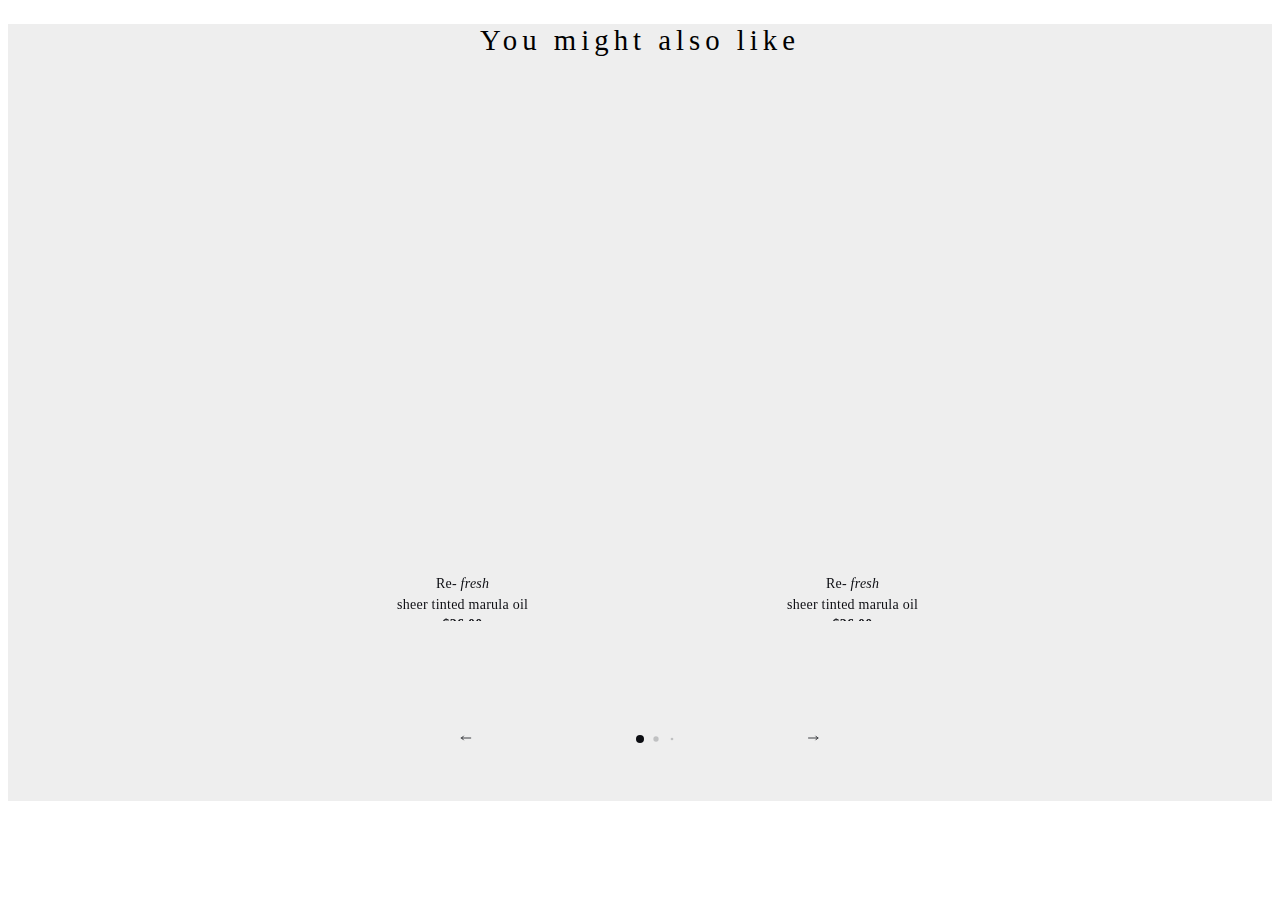
==== commit 97f11428: "maj" ====
--- a/hairlab_slide/product_silder.html
+++ b/hairlab_slide/product_silder.html
@@ -18,6 +18,12 @@
   </head>
 
   <body>
+    <section>
+        <div class="section-title">
+            <h2 class="title">
+                You might also like
+            </h2>
+        </div>
     <div class="slider_handler">
         
         <div class="swiper mySwiper">
@@ -134,6 +140,8 @@
       </div>
 
         </div>
+
+    </section>
     <!-- Swiper -->
    
 
--- a/hairlab_slide/product_slider.css
+++ b/hairlab_slide/product_slider.css
@@ -3,9 +3,21 @@
     --swiper-theme-color: #0c0d12 !important;
     --swiper-navigation-size: 20px !important
 }
-
+section{
+  background: #eee;
+}
+.section-title{
+  text-align: center;
+  font-size: 1.2rem;
+  
+}
+.section-title .title{
+  font-weight: lighter;
+  letter-spacing: 5px;
+  font-family: cabrito-didone-normal,Times New Roman,serif;
+}
 .slider_handler{
-    height: 100vh;
+    height: 80vh;
     position: relative;
     display: flex;
     justify-content: center;
@@ -20,17 +32,21 @@
     position: absolute;
     z-index: 1;
     height: 100%;
-    width: 70vw;
-    display: flex;
+    width: 100vw;
+    display: flex;
+    justify-content: center;
     align-items: center;
     opacity: 0;
     transition: anime 5s linear infinite;
 }
 .text_slide{
+  z-index: -1;
+  position: absolute;
+  width: 100%;
     font-family: cabrito-didone-normal,Times New Roman,serif;
     font-style: italic;
     font-size: 3rem;
-    transition: marky 32s linear infinite ;
+    animation: marky 20s linear infinite;
 }
 @keyframes marky {
     from { transform: translateX(0%); }
@@ -72,6 +88,7 @@
   .product_item{
     width: 100%;
     display: flex;
+    z-index: 9;
     flex-direction: column;
     position: relative;
   }
@@ -93,7 +110,7 @@
   }
   .product_item .img_handler{
     height: 299px;
-
+    z-index: 1;
   }
   .product_info .product_role{
     font-weight: 400;
@@ -146,7 +163,7 @@
     vertical-align: middle;
     justify-content: space-between;
     width: 30%;
-    margin: -10% auto;
+    margin: -5% auto;
   }
   .pagination :is(.swiper-button-prev, .swiper-button-next)::after{
     content: "";
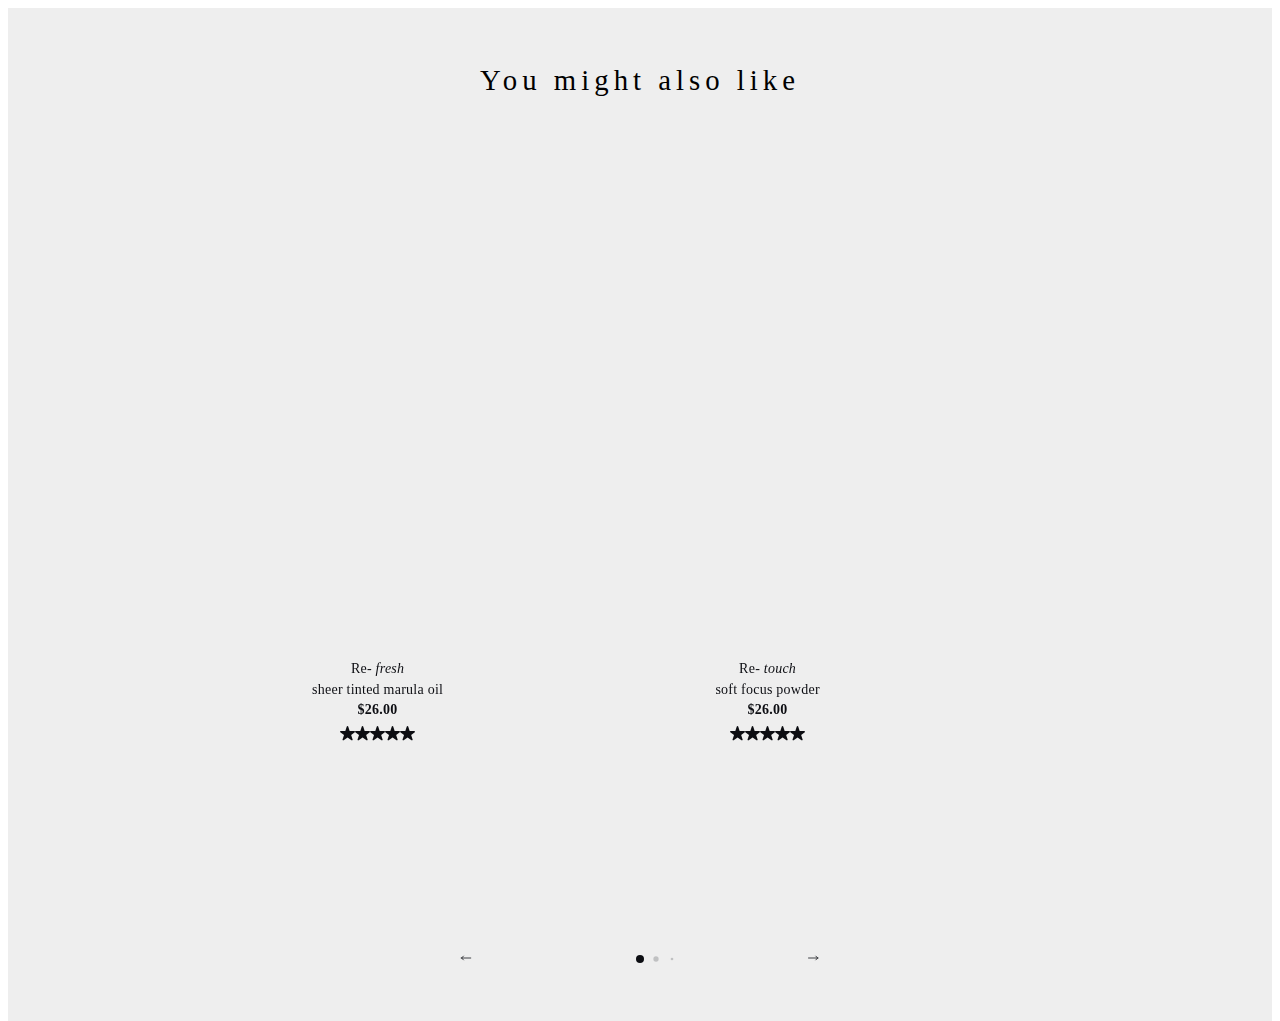
==== commit 1168936a: "maj" ====
--- a/hairlab_slide/product_silder.html
+++ b/hairlab_slide/product_silder.html
@@ -29,6 +29,7 @@
         <div class="swiper mySwiper">
             <div class="swiper-wrapper">
                 <div class="swiper-slide">
+                    <a href="#" class="product">
                     <article class="product_item">
                         <div class="img_handler">
                             <img src="https://cdn.shopify.com/s/files/1/0569/0556/4315/products/HaleysBeauty_2021_ReInvent_Ecomm_Hero-_1_250x.png?v=1635180375" alt="">
@@ -48,9 +49,63 @@
                             <div  class="text_slide">product name</div>
                         </div>
                     </article>
+                    </a>
                 </div>
                 <div class="swiper-slide">
-                    
+                    <a href="#" class="product">
+                    <article class="product_item">
+                        <div class="img_handler">
+                            <img src="https://cdn.shopify.com/s/files/1/0569/0556/4315/products/retouch-hero_9ae049b7-ad67-421c-8d41-1b337207f1e3_250x.png?v=1647360256" alt="">
+                        </div>
+                        <div class="product_info">
+                            <p class="product_role">
+                                <span class="pre">Re-</span>
+                                <span class="rad">touch</span>
+                            </p>
+                            <p class="product_name">soft focus powder</p>
+                            <p class="product_price">$26.00</p>
+                            <div class="product_rate">
+                                <svg focusable="false" xmlns="http://www.w3.org/2000/svg" width="15px" height="15px" style="width: 15px !important; height: 15px !important;" viewBox="0 0 25 25"><polygon style="fill: url(&quot;#bv_inline_ratings_star_filled_0_99.99_CzmfIWRo20&quot;) !important;" points=""></polygon><path style="fill: url(&quot;#bv_inline_ratings_star_filled_0_99.99_CzmfIWRo20&quot;) !important;" d="M24.8676481,9.0008973 C24.7082329,8.54565507 24.2825324,8.23189792 23.7931772,8.20897226 L16.1009423,8.20897226 L13.658963,0.793674161 C13.4850788,0.296529881 12.9965414,-0.0267985214 12.4623931,0.00174912135 L12.4623931,0.00174912135 C11.9394964,-0.00194214302 11.4747239,0.328465149 11.3146628,0.81767189 L8.87268352,8.23296999 L1.20486846,8.23296999 C0.689809989,8.22949161 0.230279943,8.55030885 0.0640800798,9.0294023 C-0.102119784,9.50849575 0.0623083246,10.0383495 0.472274662,10.3447701 L6.69932193,14.9763317 L4.25734261,22.4396253 C4.08483744,22.9295881 4.25922828,23.4727606 4.68662933,23.7767181 C5.11403038,24.0806756 5.69357086,24.0736812 6.11324689,23.7595003 L12.6333317,18.9599546 L19.1778362,23.7595003 C19.381674,23.9119158 19.6299003,23.9960316 19.8860103,23.9994776 C20.2758842,24.0048539 20.6439728,23.8232161 20.8724402,23.5127115 C21.1009077,23.202207 21.1610972,22.8017824 21.0337405,22.4396253 L18.5917612,14.9763317 L24.6967095,10.3207724 C25.0258477,9.95783882 25.0937839,9.43328063 24.8676481,9.0008973 Z"></path><defs><linearGradient id="bv_inline_ratings_star_filled_0_99.99_CzmfIWRo20" x1="99.99%" y1="0%" x2="100%" y2="0%"><stop offset="0%" style="stop-color: rgb(12, 13, 18); stop-opacity: 1;"></stop><stop offset="1%" style="stop-color: rgb(233, 229, 217); stop-opacity: 1;"></stop></linearGradient></defs></svg><svg focusable="false" xmlns="http://www.w3.org/2000/svg" width="15px" height="15px" style="width: 15px !important; height: 15px !important;" viewBox="0 0 25 25"><polygon style="fill: url(&quot;#bv_inline_ratings_star_filled_1_99.99_C0rvBMYuDx&quot;) !important;" points=""></polygon><path style="fill: url(&quot;#bv_inline_ratings_star_filled_1_99.99_C0rvBMYuDx&quot;) !important;" d="M24.8676481,9.0008973 C24.7082329,8.54565507 24.2825324,8.23189792 23.7931772,8.20897226 L16.1009423,8.20897226 L13.658963,0.793674161 C13.4850788,0.296529881 12.9965414,-0.0267985214 12.4623931,0.00174912135 L12.4623931,0.00174912135 C11.9394964,-0.00194214302 11.4747239,0.328465149 11.3146628,0.81767189 L8.87268352,8.23296999 L1.20486846,8.23296999 C0.689809989,8.22949161 0.230279943,8.55030885 0.0640800798,9.0294023 C-0.102119784,9.50849575 0.0623083246,10.0383495 0.472274662,10.3447701 L6.69932193,14.9763317 L4.25734261,22.4396253 C4.08483744,22.9295881 4.25922828,23.4727606 4.68662933,23.7767181 C5.11403038,24.0806756 5.69357086,24.0736812 6.11324689,23.7595003 L12.6333317,18.9599546 L19.1778362,23.7595003 C19.381674,23.9119158 19.6299003,23.9960316 19.8860103,23.9994776 C20.2758842,24.0048539 20.6439728,23.8232161 20.8724402,23.5127115 C21.1009077,23.202207 21.1610972,22.8017824 21.0337405,22.4396253 L18.5917612,14.9763317 L24.6967095,10.3207724 C25.0258477,9.95783882 25.0937839,9.43328063 24.8676481,9.0008973 Z"></path><defs><linearGradient id="bv_inline_ratings_star_filled_1_99.99_C0rvBMYuDx" x1="99.99%" y1="0%" x2="100%" y2="0%"><stop offset="0%" style="stop-color: rgb(12, 13, 18); stop-opacity: 1;"></stop><stop offset="1%" style="stop-color: rgb(233, 229, 217); stop-opacity: 1;"></stop></linearGradient></defs></svg><svg focusable="false" xmlns="http://www.w3.org/2000/svg" width="15px" height="15px" style="width: 15px !important; height: 15px !important;" viewBox="0 0 25 25"><polygon style="fill: url(&quot;#bv_inline_ratings_star_filled_2_99.99_kRL8a2ANNB&quot;) !important;" points=""></polygon><path style="fill: url(&quot;#bv_inline_ratings_star_filled_2_99.99_kRL8a2ANNB&quot;) !important;" d="M24.8676481,9.0008973 C24.7082329,8.54565507 24.2825324,8.23189792 23.7931772,8.20897226 L16.1009423,8.20897226 L13.658963,0.793674161 C13.4850788,0.296529881 12.9965414,-0.0267985214 12.4623931,0.00174912135 L12.4623931,0.00174912135 C11.9394964,-0.00194214302 11.4747239,0.328465149 11.3146628,0.81767189 L8.87268352,8.23296999 L1.20486846,8.23296999 C0.689809989,8.22949161 0.230279943,8.55030885 0.0640800798,9.0294023 C-0.102119784,9.50849575 0.0623083246,10.0383495 0.472274662,10.3447701 L6.69932193,14.9763317 L4.25734261,22.4396253 C4.08483744,22.9295881 4.25922828,23.4727606 4.68662933,23.7767181 C5.11403038,24.0806756 5.69357086,24.0736812 6.11324689,23.7595003 L12.6333317,18.9599546 L19.1778362,23.7595003 C19.381674,23.9119158 19.6299003,23.9960316 19.8860103,23.9994776 C20.2758842,24.0048539 20.6439728,23.8232161 20.8724402,23.5127115 C21.1009077,23.202207 21.1610972,22.8017824 21.0337405,22.4396253 L18.5917612,14.9763317 L24.6967095,10.3207724 C25.0258477,9.95783882 25.0937839,9.43328063 24.8676481,9.0008973 Z"></path><defs><linearGradient id="bv_inline_ratings_star_filled_2_99.99_kRL8a2ANNB" x1="99.99%" y1="0%" x2="100%" y2="0%"><stop offset="0%" style="stop-color: rgb(12, 13, 18); stop-opacity: 1;"></stop><stop offset="1%" style="stop-color: rgb(233, 229, 217); stop-opacity: 1;"></stop></linearGradient></defs></svg><svg focusable="false" xmlns="http://www.w3.org/2000/svg" width="15px" height="15px" style="width: 15px !important; height: 15px !important;" viewBox="0 0 25 25"><polygon style="fill: url(&quot;#bv_inline_ratings_star_filled_3_99.99_yw80igeBvc&quot;) !important;" points=""></polygon><path style="fill: url(&quot;#bv_inline_ratings_star_filled_3_99.99_yw80igeBvc&quot;) !important;" d="M24.8676481,9.0008973 C24.7082329,8.54565507 24.2825324,8.23189792 23.7931772,8.20897226 L16.1009423,8.20897226 L13.658963,0.793674161 C13.4850788,0.296529881 12.9965414,-0.0267985214 12.4623931,0.00174912135 L12.4623931,0.00174912135 C11.9394964,-0.00194214302 11.4747239,0.328465149 11.3146628,0.81767189 L8.87268352,8.23296999 L1.20486846,8.23296999 C0.689809989,8.22949161 0.230279943,8.55030885 0.0640800798,9.0294023 C-0.102119784,9.50849575 0.0623083246,10.0383495 0.472274662,10.3447701 L6.69932193,14.9763317 L4.25734261,22.4396253 C4.08483744,22.9295881 4.25922828,23.4727606 4.68662933,23.7767181 C5.11403038,24.0806756 5.69357086,24.0736812 6.11324689,23.7595003 L12.6333317,18.9599546 L19.1778362,23.7595003 C19.381674,23.9119158 19.6299003,23.9960316 19.8860103,23.9994776 C20.2758842,24.0048539 20.6439728,23.8232161 20.8724402,23.5127115 C21.1009077,23.202207 21.1610972,22.8017824 21.0337405,22.4396253 L18.5917612,14.9763317 L24.6967095,10.3207724 C25.0258477,9.95783882 25.0937839,9.43328063 24.8676481,9.0008973 Z"></path><defs><linearGradient id="bv_inline_ratings_star_filled_3_99.99_yw80igeBvc" x1="99.99%" y1="0%" x2="100%" y2="0%"><stop offset="0%" style="stop-color: rgb(12, 13, 18); stop-opacity: 1;"></stop><stop offset="1%" style="stop-color: rgb(233, 229, 217); stop-opacity: 1;"></stop></linearGradient></defs></svg><svg focusable="false" xmlns="http://www.w3.org/2000/svg" width="15px" height="15px" style="width: 15px !important; height: 15px !important;" viewBox="0 0 25 25"><polygon style="fill: url(&quot;#bv_inline_ratings_star_filled_4_99.99_kZnmIuAaiG&quot;) !important;" points=""></polygon><path style="fill: url(&quot;#bv_inline_ratings_star_filled_4_99.99_kZnmIuAaiG&quot;) !important;" d="M24.8676481,9.0008973 C24.7082329,8.54565507 24.2825324,8.23189792 23.7931772,8.20897226 L16.1009423,8.20897226 L13.658963,0.793674161 C13.4850788,0.296529881 12.9965414,-0.0267985214 12.4623931,0.00174912135 L12.4623931,0.00174912135 C11.9394964,-0.00194214302 11.4747239,0.328465149 11.3146628,0.81767189 L8.87268352,8.23296999 L1.20486846,8.23296999 C0.689809989,8.22949161 0.230279943,8.55030885 0.0640800798,9.0294023 C-0.102119784,9.50849575 0.0623083246,10.0383495 0.472274662,10.3447701 L6.69932193,14.9763317 L4.25734261,22.4396253 C4.08483744,22.9295881 4.25922828,23.4727606 4.68662933,23.7767181 C5.11403038,24.0806756 5.69357086,24.0736812 6.11324689,23.7595003 L12.6333317,18.9599546 L19.1778362,23.7595003 C19.381674,23.9119158 19.6299003,23.9960316 19.8860103,23.9994776 C20.2758842,24.0048539 20.6439728,23.8232161 20.8724402,23.5127115 C21.1009077,23.202207 21.1610972,22.8017824 21.0337405,22.4396253 L18.5917612,14.9763317 L24.6967095,10.3207724 C25.0258477,9.95783882 25.0937839,9.43328063 24.8676481,9.0008973 Z"></path><defs><linearGradient id="bv_inline_ratings_star_filled_4_99.99_kZnmIuAaiG" x1="99.99%" y1="0%" x2="100%" y2="0%"><stop offset="0%" style="stop-color: rgb(12, 13, 18); stop-opacity: 1;"></stop><stop offset="1%" style="stop-color: rgb(233, 229, 217); stop-opacity: 1;"></stop></linearGradient></defs></svg>
+                            </div>
+                        </div>
+
+                        <div class="back_marquee">
+                            <div  class="text_slide">product name</div>
+                        </div>
+                    </article>
+
+                    </a>
+                </div>
+
+                <div class="swiper-slide">
+                    <a href="#" class="product">
+                    <article class="product_item">
+                        <div class="img_handler">
+                            <img src="https://cdn.shopify.com/s/files/1/0569/0556/4315/products/creasebrush-hero_250x.png?v=1665094141" alt="">
+                        </div>
+                        <div class="product_info">
+                            <p class="product_role">
+                                <span class="pre"></span>
+                                <span class="rad"></span>
+                            </p>
+                            <p class="product_name">briant crease brush</p>
+                            <p class="product_price">$26.00</p>
+                            <div class="product_rate">
+                                <svg focusable="false" xmlns="http://www.w3.org/2000/svg" width="15px" height="15px" style="width: 15px !important; height: 15px !important;" viewBox="0 0 25 25"><polygon style="fill: url(&quot;#bv_inline_ratings_star_filled_0_99.99_CzmfIWRo20&quot;) !important;" points=""></polygon><path style="fill: url(&quot;#bv_inline_ratings_star_filled_0_99.99_CzmfIWRo20&quot;) !important;" d="M24.8676481,9.0008973 C24.7082329,8.54565507 24.2825324,8.23189792 23.7931772,8.20897226 L16.1009423,8.20897226 L13.658963,0.793674161 C13.4850788,0.296529881 12.9965414,-0.0267985214 12.4623931,0.00174912135 L12.4623931,0.00174912135 C11.9394964,-0.00194214302 11.4747239,0.328465149 11.3146628,0.81767189 L8.87268352,8.23296999 L1.20486846,8.23296999 C0.689809989,8.22949161 0.230279943,8.55030885 0.0640800798,9.0294023 C-0.102119784,9.50849575 0.0623083246,10.0383495 0.472274662,10.3447701 L6.69932193,14.9763317 L4.25734261,22.4396253 C4.08483744,22.9295881 4.25922828,23.4727606 4.68662933,23.7767181 C5.11403038,24.0806756 5.69357086,24.0736812 6.11324689,23.7595003 L12.6333317,18.9599546 L19.1778362,23.7595003 C19.381674,23.9119158 19.6299003,23.9960316 19.8860103,23.9994776 C20.2758842,24.0048539 20.6439728,23.8232161 20.8724402,23.5127115 C21.1009077,23.202207 21.1610972,22.8017824 21.0337405,22.4396253 L18.5917612,14.9763317 L24.6967095,10.3207724 C25.0258477,9.95783882 25.0937839,9.43328063 24.8676481,9.0008973 Z"></path><defs><linearGradient id="bv_inline_ratings_star_filled_0_99.99_CzmfIWRo20" x1="99.99%" y1="0%" x2="100%" y2="0%"><stop offset="0%" style="stop-color: rgb(12, 13, 18); stop-opacity: 1;"></stop><stop offset="1%" style="stop-color: rgb(233, 229, 217); stop-opacity: 1;"></stop></linearGradient></defs></svg><svg focusable="false" xmlns="http://www.w3.org/2000/svg" width="15px" height="15px" style="width: 15px !important; height: 15px !important;" viewBox="0 0 25 25"><polygon style="fill: url(&quot;#bv_inline_ratings_star_filled_1_99.99_C0rvBMYuDx&quot;) !important;" points=""></polygon><path style="fill: url(&quot;#bv_inline_ratings_star_filled_1_99.99_C0rvBMYuDx&quot;) !important;" d="M24.8676481,9.0008973 C24.7082329,8.54565507 24.2825324,8.23189792 23.7931772,8.20897226 L16.1009423,8.20897226 L13.658963,0.793674161 C13.4850788,0.296529881 12.9965414,-0.0267985214 12.4623931,0.00174912135 L12.4623931,0.00174912135 C11.9394964,-0.00194214302 11.4747239,0.328465149 11.3146628,0.81767189 L8.87268352,8.23296999 L1.20486846,8.23296999 C0.689809989,8.22949161 0.230279943,8.55030885 0.0640800798,9.0294023 C-0.102119784,9.50849575 0.0623083246,10.0383495 0.472274662,10.3447701 L6.69932193,14.9763317 L4.25734261,22.4396253 C4.08483744,22.9295881 4.25922828,23.4727606 4.68662933,23.7767181 C5.11403038,24.0806756 5.69357086,24.0736812 6.11324689,23.7595003 L12.6333317,18.9599546 L19.1778362,23.7595003 C19.381674,23.9119158 19.6299003,23.9960316 19.8860103,23.9994776 C20.2758842,24.0048539 20.6439728,23.8232161 20.8724402,23.5127115 C21.1009077,23.202207 21.1610972,22.8017824 21.0337405,22.4396253 L18.5917612,14.9763317 L24.6967095,10.3207724 C25.0258477,9.95783882 25.0937839,9.43328063 24.8676481,9.0008973 Z"></path><defs><linearGradient id="bv_inline_ratings_star_filled_1_99.99_C0rvBMYuDx" x1="99.99%" y1="0%" x2="100%" y2="0%"><stop offset="0%" style="stop-color: rgb(12, 13, 18); stop-opacity: 1;"></stop><stop offset="1%" style="stop-color: rgb(233, 229, 217); stop-opacity: 1;"></stop></linearGradient></defs></svg><svg focusable="false" xmlns="http://www.w3.org/2000/svg" width="15px" height="15px" style="width: 15px !important; height: 15px !important;" viewBox="0 0 25 25"><polygon style="fill: url(&quot;#bv_inline_ratings_star_filled_2_99.99_kRL8a2ANNB&quot;) !important;" points=""></polygon><path style="fill: url(&quot;#bv_inline_ratings_star_filled_2_99.99_kRL8a2ANNB&quot;) !important;" d="M24.8676481,9.0008973 C24.7082329,8.54565507 24.2825324,8.23189792 23.7931772,8.20897226 L16.1009423,8.20897226 L13.658963,0.793674161 C13.4850788,0.296529881 12.9965414,-0.0267985214 12.4623931,0.00174912135 L12.4623931,0.00174912135 C11.9394964,-0.00194214302 11.4747239,0.328465149 11.3146628,0.81767189 L8.87268352,8.23296999 L1.20486846,8.23296999 C0.689809989,8.22949161 0.230279943,8.55030885 0.0640800798,9.0294023 C-0.102119784,9.50849575 0.0623083246,10.0383495 0.472274662,10.3447701 L6.69932193,14.9763317 L4.25734261,22.4396253 C4.08483744,22.9295881 4.25922828,23.4727606 4.68662933,23.7767181 C5.11403038,24.0806756 5.69357086,24.0736812 6.11324689,23.7595003 L12.6333317,18.9599546 L19.1778362,23.7595003 C19.381674,23.9119158 19.6299003,23.9960316 19.8860103,23.9994776 C20.2758842,24.0048539 20.6439728,23.8232161 20.8724402,23.5127115 C21.1009077,23.202207 21.1610972,22.8017824 21.0337405,22.4396253 L18.5917612,14.9763317 L24.6967095,10.3207724 C25.0258477,9.95783882 25.0937839,9.43328063 24.8676481,9.0008973 Z"></path><defs><linearGradient id="bv_inline_ratings_star_filled_2_99.99_kRL8a2ANNB" x1="99.99%" y1="0%" x2="100%" y2="0%"><stop offset="0%" style="stop-color: rgb(12, 13, 18); stop-opacity: 1;"></stop><stop offset="1%" style="stop-color: rgb(233, 229, 217); stop-opacity: 1;"></stop></linearGradient></defs></svg><svg focusable="false" xmlns="http://www.w3.org/2000/svg" width="15px" height="15px" style="width: 15px !important; height: 15px !important;" viewBox="0 0 25 25"><polygon style="fill: url(&quot;#bv_inline_ratings_star_filled_3_99.99_yw80igeBvc&quot;) !important;" points=""></polygon><path style="fill: url(&quot;#bv_inline_ratings_star_filled_3_99.99_yw80igeBvc&quot;) !important;" d="M24.8676481,9.0008973 C24.7082329,8.54565507 24.2825324,8.23189792 23.7931772,8.20897226 L16.1009423,8.20897226 L13.658963,0.793674161 C13.4850788,0.296529881 12.9965414,-0.0267985214 12.4623931,0.00174912135 L12.4623931,0.00174912135 C11.9394964,-0.00194214302 11.4747239,0.328465149 11.3146628,0.81767189 L8.87268352,8.23296999 L1.20486846,8.23296999 C0.689809989,8.22949161 0.230279943,8.55030885 0.0640800798,9.0294023 C-0.102119784,9.50849575 0.0623083246,10.0383495 0.472274662,10.3447701 L6.69932193,14.9763317 L4.25734261,22.4396253 C4.08483744,22.9295881 4.25922828,23.4727606 4.68662933,23.7767181 C5.11403038,24.0806756 5.69357086,24.0736812 6.11324689,23.7595003 L12.6333317,18.9599546 L19.1778362,23.7595003 C19.381674,23.9119158 19.6299003,23.9960316 19.8860103,23.9994776 C20.2758842,24.0048539 20.6439728,23.8232161 20.8724402,23.5127115 C21.1009077,23.202207 21.1610972,22.8017824 21.0337405,22.4396253 L18.5917612,14.9763317 L24.6967095,10.3207724 C25.0258477,9.95783882 25.0937839,9.43328063 24.8676481,9.0008973 Z"></path><defs><linearGradient id="bv_inline_ratings_star_filled_3_99.99_yw80igeBvc" x1="99.99%" y1="0%" x2="100%" y2="0%"><stop offset="0%" style="stop-color: rgb(12, 13, 18); stop-opacity: 1;"></stop><stop offset="1%" style="stop-color: rgb(233, 229, 217); stop-opacity: 1;"></stop></linearGradient></defs></svg><svg focusable="false" xmlns="http://www.w3.org/2000/svg" width="15px" height="15px" style="width: 15px !important; height: 15px !important;" viewBox="0 0 25 25"><polygon style="fill: url(&quot;#bv_inline_ratings_star_filled_4_99.99_kZnmIuAaiG&quot;) !important;" points=""></polygon><path style="fill: url(&quot;#bv_inline_ratings_star_filled_4_99.99_kZnmIuAaiG&quot;) !important;" d="M24.8676481,9.0008973 C24.7082329,8.54565507 24.2825324,8.23189792 23.7931772,8.20897226 L16.1009423,8.20897226 L13.658963,0.793674161 C13.4850788,0.296529881 12.9965414,-0.0267985214 12.4623931,0.00174912135 L12.4623931,0.00174912135 C11.9394964,-0.00194214302 11.4747239,0.328465149 11.3146628,0.81767189 L8.87268352,8.23296999 L1.20486846,8.23296999 C0.689809989,8.22949161 0.230279943,8.55030885 0.0640800798,9.0294023 C-0.102119784,9.50849575 0.0623083246,10.0383495 0.472274662,10.3447701 L6.69932193,14.9763317 L4.25734261,22.4396253 C4.08483744,22.9295881 4.25922828,23.4727606 4.68662933,23.7767181 C5.11403038,24.0806756 5.69357086,24.0736812 6.11324689,23.7595003 L12.6333317,18.9599546 L19.1778362,23.7595003 C19.381674,23.9119158 19.6299003,23.9960316 19.8860103,23.9994776 C20.2758842,24.0048539 20.6439728,23.8232161 20.8724402,23.5127115 C21.1009077,23.202207 21.1610972,22.8017824 21.0337405,22.4396253 L18.5917612,14.9763317 L24.6967095,10.3207724 C25.0258477,9.95783882 25.0937839,9.43328063 24.8676481,9.0008973 Z"></path><defs><linearGradient id="bv_inline_ratings_star_filled_4_99.99_kZnmIuAaiG" x1="99.99%" y1="0%" x2="100%" y2="0%"><stop offset="0%" style="stop-color: rgb(12, 13, 18); stop-opacity: 1;"></stop><stop offset="1%" style="stop-color: rgb(233, 229, 217); stop-opacity: 1;"></stop></linearGradient></defs></svg>
+                            </div>
+                        </div>
+
+                        <div class="back_marquee">
+                            <div  class="text_slide">product name</div>
+                        </div>
+                    </article>
+
+                    </a>
+                </div>
+
+                <div class="swiper-slide">
+                    <a href="#" class="product">
+
                     <article class="product_item">
                         <div class="img_handler">
                             <img src="https://cdn.shopify.com/s/files/1/0569/0556/4315/products/HaleysBeauty_2021_ReInvent_Ecomm_Hero-_1_250x.png?v=1635180375" alt="">
@@ -71,54 +126,7 @@
                             <div  class="text_slide">product name</div>
                         </div>
                     </article>
-                </div>
-
-                <div class="swiper-slide">
-                    
-                    <article class="product_item">
-                        <div class="img_handler">
-                            <img src="https://cdn.shopify.com/s/files/1/0569/0556/4315/products/HaleysBeauty_2021_ReInvent_Ecomm_Hero-_1_250x.png?v=1635180375" alt="">
-                        </div>
-                        <div class="product_info">
-                            <p class="product_role">
-                                <span class="pre">Re-</span>
-                                <span class="rad">fresh</span>
-                            </p>
-                            <p class="product_name">sheer tinted marula oil</p>
-                            <p class="product_price">$26.00</p>
-                            <div class="product_rate">
-                                <svg focusable="false" xmlns="http://www.w3.org/2000/svg" width="15px" height="15px" style="width: 15px !important; height: 15px !important;" viewBox="0 0 25 25"><polygon style="fill: url(&quot;#bv_inline_ratings_star_filled_0_99.99_CzmfIWRo20&quot;) !important;" points=""></polygon><path style="fill: url(&quot;#bv_inline_ratings_star_filled_0_99.99_CzmfIWRo20&quot;) !important;" d="M24.8676481,9.0008973 C24.7082329,8.54565507 24.2825324,8.23189792 23.7931772,8.20897226 L16.1009423,8.20897226 L13.658963,0.793674161 C13.4850788,0.296529881 12.9965414,-0.0267985214 12.4623931,0.00174912135 L12.4623931,0.00174912135 C11.9394964,-0.00194214302 11.4747239,0.328465149 11.3146628,0.81767189 L8.87268352,8.23296999 L1.20486846,8.23296999 C0.689809989,8.22949161 0.230279943,8.55030885 0.0640800798,9.0294023 C-0.102119784,9.50849575 0.0623083246,10.0383495 0.472274662,10.3447701 L6.69932193,14.9763317 L4.25734261,22.4396253 C4.08483744,22.9295881 4.25922828,23.4727606 4.68662933,23.7767181 C5.11403038,24.0806756 5.69357086,24.0736812 6.11324689,23.7595003 L12.6333317,18.9599546 L19.1778362,23.7595003 C19.381674,23.9119158 19.6299003,23.9960316 19.8860103,23.9994776 C20.2758842,24.0048539 20.6439728,23.8232161 20.8724402,23.5127115 C21.1009077,23.202207 21.1610972,22.8017824 21.0337405,22.4396253 L18.5917612,14.9763317 L24.6967095,10.3207724 C25.0258477,9.95783882 25.0937839,9.43328063 24.8676481,9.0008973 Z"></path><defs><linearGradient id="bv_inline_ratings_star_filled_0_99.99_CzmfIWRo20" x1="99.99%" y1="0%" x2="100%" y2="0%"><stop offset="0%" style="stop-color: rgb(12, 13, 18); stop-opacity: 1;"></stop><stop offset="1%" style="stop-color: rgb(233, 229, 217); stop-opacity: 1;"></stop></linearGradient></defs></svg><svg focusable="false" xmlns="http://www.w3.org/2000/svg" width="15px" height="15px" style="width: 15px !important; height: 15px !important;" viewBox="0 0 25 25"><polygon style="fill: url(&quot;#bv_inline_ratings_star_filled_1_99.99_C0rvBMYuDx&quot;) !important;" points=""></polygon><path style="fill: url(&quot;#bv_inline_ratings_star_filled_1_99.99_C0rvBMYuDx&quot;) !important;" d="M24.8676481,9.0008973 C24.7082329,8.54565507 24.2825324,8.23189792 23.7931772,8.20897226 L16.1009423,8.20897226 L13.658963,0.793674161 C13.4850788,0.296529881 12.9965414,-0.0267985214 12.4623931,0.00174912135 L12.4623931,0.00174912135 C11.9394964,-0.00194214302 11.4747239,0.328465149 11.3146628,0.81767189 L8.87268352,8.23296999 L1.20486846,8.23296999 C0.689809989,8.22949161 0.230279943,8.55030885 0.0640800798,9.0294023 C-0.102119784,9.50849575 0.0623083246,10.0383495 0.472274662,10.3447701 L6.69932193,14.9763317 L4.25734261,22.4396253 C4.08483744,22.9295881 4.25922828,23.4727606 4.68662933,23.7767181 C5.11403038,24.0806756 5.69357086,24.0736812 6.11324689,23.7595003 L12.6333317,18.9599546 L19.1778362,23.7595003 C19.381674,23.9119158 19.6299003,23.9960316 19.8860103,23.9994776 C20.2758842,24.0048539 20.6439728,23.8232161 20.8724402,23.5127115 C21.1009077,23.202207 21.1610972,22.8017824 21.0337405,22.4396253 L18.5917612,14.9763317 L24.6967095,10.3207724 C25.0258477,9.95783882 25.0937839,9.43328063 24.8676481,9.0008973 Z"></path><defs><linearGradient id="bv_inline_ratings_star_filled_1_99.99_C0rvBMYuDx" x1="99.99%" y1="0%" x2="100%" y2="0%"><stop offset="0%" style="stop-color: rgb(12, 13, 18); stop-opacity: 1;"></stop><stop offset="1%" style="stop-color: rgb(233, 229, 217); stop-opacity: 1;"></stop></linearGradient></defs></svg><svg focusable="false" xmlns="http://www.w3.org/2000/svg" width="15px" height="15px" style="width: 15px !important; height: 15px !important;" viewBox="0 0 25 25"><polygon style="fill: url(&quot;#bv_inline_ratings_star_filled_2_99.99_kRL8a2ANNB&quot;) !important;" points=""></polygon><path style="fill: url(&quot;#bv_inline_ratings_star_filled_2_99.99_kRL8a2ANNB&quot;) !important;" d="M24.8676481,9.0008973 C24.7082329,8.54565507 24.2825324,8.23189792 23.7931772,8.20897226 L16.1009423,8.20897226 L13.658963,0.793674161 C13.4850788,0.296529881 12.9965414,-0.0267985214 12.4623931,0.00174912135 L12.4623931,0.00174912135 C11.9394964,-0.00194214302 11.4747239,0.328465149 11.3146628,0.81767189 L8.87268352,8.23296999 L1.20486846,8.23296999 C0.689809989,8.22949161 0.230279943,8.55030885 0.0640800798,9.0294023 C-0.102119784,9.50849575 0.0623083246,10.0383495 0.472274662,10.3447701 L6.69932193,14.9763317 L4.25734261,22.4396253 C4.08483744,22.9295881 4.25922828,23.4727606 4.68662933,23.7767181 C5.11403038,24.0806756 5.69357086,24.0736812 6.11324689,23.7595003 L12.6333317,18.9599546 L19.1778362,23.7595003 C19.381674,23.9119158 19.6299003,23.9960316 19.8860103,23.9994776 C20.2758842,24.0048539 20.6439728,23.8232161 20.8724402,23.5127115 C21.1009077,23.202207 21.1610972,22.8017824 21.0337405,22.4396253 L18.5917612,14.9763317 L24.6967095,10.3207724 C25.0258477,9.95783882 25.0937839,9.43328063 24.8676481,9.0008973 Z"></path><defs><linearGradient id="bv_inline_ratings_star_filled_2_99.99_kRL8a2ANNB" x1="99.99%" y1="0%" x2="100%" y2="0%"><stop offset="0%" style="stop-color: rgb(12, 13, 18); stop-opacity: 1;"></stop><stop offset="1%" style="stop-color: rgb(233, 229, 217); stop-opacity: 1;"></stop></linearGradient></defs></svg><svg focusable="false" xmlns="http://www.w3.org/2000/svg" width="15px" height="15px" style="width: 15px !important; height: 15px !important;" viewBox="0 0 25 25"><polygon style="fill: url(&quot;#bv_inline_ratings_star_filled_3_99.99_yw80igeBvc&quot;) !important;" points=""></polygon><path style="fill: url(&quot;#bv_inline_ratings_star_filled_3_99.99_yw80igeBvc&quot;) !important;" d="M24.8676481,9.0008973 C24.7082329,8.54565507 24.2825324,8.23189792 23.7931772,8.20897226 L16.1009423,8.20897226 L13.658963,0.793674161 C13.4850788,0.296529881 12.9965414,-0.0267985214 12.4623931,0.00174912135 L12.4623931,0.00174912135 C11.9394964,-0.00194214302 11.4747239,0.328465149 11.3146628,0.81767189 L8.87268352,8.23296999 L1.20486846,8.23296999 C0.689809989,8.22949161 0.230279943,8.55030885 0.0640800798,9.0294023 C-0.102119784,9.50849575 0.0623083246,10.0383495 0.472274662,10.3447701 L6.69932193,14.9763317 L4.25734261,22.4396253 C4.08483744,22.9295881 4.25922828,23.4727606 4.68662933,23.7767181 C5.11403038,24.0806756 5.69357086,24.0736812 6.11324689,23.7595003 L12.6333317,18.9599546 L19.1778362,23.7595003 C19.381674,23.9119158 19.6299003,23.9960316 19.8860103,23.9994776 C20.2758842,24.0048539 20.6439728,23.8232161 20.8724402,23.5127115 C21.1009077,23.202207 21.1610972,22.8017824 21.0337405,22.4396253 L18.5917612,14.9763317 L24.6967095,10.3207724 C25.0258477,9.95783882 25.0937839,9.43328063 24.8676481,9.0008973 Z"></path><defs><linearGradient id="bv_inline_ratings_star_filled_3_99.99_yw80igeBvc" x1="99.99%" y1="0%" x2="100%" y2="0%"><stop offset="0%" style="stop-color: rgb(12, 13, 18); stop-opacity: 1;"></stop><stop offset="1%" style="stop-color: rgb(233, 229, 217); stop-opacity: 1;"></stop></linearGradient></defs></svg><svg focusable="false" xmlns="http://www.w3.org/2000/svg" width="15px" height="15px" style="width: 15px !important; height: 15px !important;" viewBox="0 0 25 25"><polygon style="fill: url(&quot;#bv_inline_ratings_star_filled_4_99.99_kZnmIuAaiG&quot;) !important;" points=""></polygon><path style="fill: url(&quot;#bv_inline_ratings_star_filled_4_99.99_kZnmIuAaiG&quot;) !important;" d="M24.8676481,9.0008973 C24.7082329,8.54565507 24.2825324,8.23189792 23.7931772,8.20897226 L16.1009423,8.20897226 L13.658963,0.793674161 C13.4850788,0.296529881 12.9965414,-0.0267985214 12.4623931,0.00174912135 L12.4623931,0.00174912135 C11.9394964,-0.00194214302 11.4747239,0.328465149 11.3146628,0.81767189 L8.87268352,8.23296999 L1.20486846,8.23296999 C0.689809989,8.22949161 0.230279943,8.55030885 0.0640800798,9.0294023 C-0.102119784,9.50849575 0.0623083246,10.0383495 0.472274662,10.3447701 L6.69932193,14.9763317 L4.25734261,22.4396253 C4.08483744,22.9295881 4.25922828,23.4727606 4.68662933,23.7767181 C5.11403038,24.0806756 5.69357086,24.0736812 6.11324689,23.7595003 L12.6333317,18.9599546 L19.1778362,23.7595003 C19.381674,23.9119158 19.6299003,23.9960316 19.8860103,23.9994776 C20.2758842,24.0048539 20.6439728,23.8232161 20.8724402,23.5127115 C21.1009077,23.202207 21.1610972,22.8017824 21.0337405,22.4396253 L18.5917612,14.9763317 L24.6967095,10.3207724 C25.0258477,9.95783882 25.0937839,9.43328063 24.8676481,9.0008973 Z"></path><defs><linearGradient id="bv_inline_ratings_star_filled_4_99.99_kZnmIuAaiG" x1="99.99%" y1="0%" x2="100%" y2="0%"><stop offset="0%" style="stop-color: rgb(12, 13, 18); stop-opacity: 1;"></stop><stop offset="1%" style="stop-color: rgb(233, 229, 217); stop-opacity: 1;"></stop></linearGradient></defs></svg>
-                            </div>
-                        </div>
-
-                        <div class="back_marquee">
-                            <div  class="text_slide">product name</div>
-                        </div>
-                    </article>
-                </div>
-
-                <div class="swiper-slide">
-                    
-                    <article class="product_item">
-                        <div class="img_handler">
-                            <img src="https://cdn.shopify.com/s/files/1/0569/0556/4315/products/HaleysBeauty_2021_ReInvent_Ecomm_Hero-_1_250x.png?v=1635180375" alt="">
-                        </div>
-                        <div class="product_info">
-                            <p class="product_role">
-                                <span class="pre">Re-</span>
-                                <span class="rad">fresh</span>
-                            </p>
-                            <p class="product_name">sheer tinted marula oil</p>
-                            <p class="product_price">$26.00</p>
-                            <div class="product_rate">
-                                <svg focusable="false" xmlns="http://www.w3.org/2000/svg" width="15px" height="15px" style="width: 15px !important; height: 15px !important;" viewBox="0 0 25 25"><polygon style="fill: url(&quot;#bv_inline_ratings_star_filled_0_99.99_CzmfIWRo20&quot;) !important;" points=""></polygon><path style="fill: url(&quot;#bv_inline_ratings_star_filled_0_99.99_CzmfIWRo20&quot;) !important;" d="M24.8676481,9.0008973 C24.7082329,8.54565507 24.2825324,8.23189792 23.7931772,8.20897226 L16.1009423,8.20897226 L13.658963,0.793674161 C13.4850788,0.296529881 12.9965414,-0.0267985214 12.4623931,0.00174912135 L12.4623931,0.00174912135 C11.9394964,-0.00194214302 11.4747239,0.328465149 11.3146628,0.81767189 L8.87268352,8.23296999 L1.20486846,8.23296999 C0.689809989,8.22949161 0.230279943,8.55030885 0.0640800798,9.0294023 C-0.102119784,9.50849575 0.0623083246,10.0383495 0.472274662,10.3447701 L6.69932193,14.9763317 L4.25734261,22.4396253 C4.08483744,22.9295881 4.25922828,23.4727606 4.68662933,23.7767181 C5.11403038,24.0806756 5.69357086,24.0736812 6.11324689,23.7595003 L12.6333317,18.9599546 L19.1778362,23.7595003 C19.381674,23.9119158 19.6299003,23.9960316 19.8860103,23.9994776 C20.2758842,24.0048539 20.6439728,23.8232161 20.8724402,23.5127115 C21.1009077,23.202207 21.1610972,22.8017824 21.0337405,22.4396253 L18.5917612,14.9763317 L24.6967095,10.3207724 C25.0258477,9.95783882 25.0937839,9.43328063 24.8676481,9.0008973 Z"></path><defs><linearGradient id="bv_inline_ratings_star_filled_0_99.99_CzmfIWRo20" x1="99.99%" y1="0%" x2="100%" y2="0%"><stop offset="0%" style="stop-color: rgb(12, 13, 18); stop-opacity: 1;"></stop><stop offset="1%" style="stop-color: rgb(233, 229, 217); stop-opacity: 1;"></stop></linearGradient></defs></svg><svg focusable="false" xmlns="http://www.w3.org/2000/svg" width="15px" height="15px" style="width: 15px !important; height: 15px !important;" viewBox="0 0 25 25"><polygon style="fill: url(&quot;#bv_inline_ratings_star_filled_1_99.99_C0rvBMYuDx&quot;) !important;" points=""></polygon><path style="fill: url(&quot;#bv_inline_ratings_star_filled_1_99.99_C0rvBMYuDx&quot;) !important;" d="M24.8676481,9.0008973 C24.7082329,8.54565507 24.2825324,8.23189792 23.7931772,8.20897226 L16.1009423,8.20897226 L13.658963,0.793674161 C13.4850788,0.296529881 12.9965414,-0.0267985214 12.4623931,0.00174912135 L12.4623931,0.00174912135 C11.9394964,-0.00194214302 11.4747239,0.328465149 11.3146628,0.81767189 L8.87268352,8.23296999 L1.20486846,8.23296999 C0.689809989,8.22949161 0.230279943,8.55030885 0.0640800798,9.0294023 C-0.102119784,9.50849575 0.0623083246,10.0383495 0.472274662,10.3447701 L6.69932193,14.9763317 L4.25734261,22.4396253 C4.08483744,22.9295881 4.25922828,23.4727606 4.68662933,23.7767181 C5.11403038,24.0806756 5.69357086,24.0736812 6.11324689,23.7595003 L12.6333317,18.9599546 L19.1778362,23.7595003 C19.381674,23.9119158 19.6299003,23.9960316 19.8860103,23.9994776 C20.2758842,24.0048539 20.6439728,23.8232161 20.8724402,23.5127115 C21.1009077,23.202207 21.1610972,22.8017824 21.0337405,22.4396253 L18.5917612,14.9763317 L24.6967095,10.3207724 C25.0258477,9.95783882 25.0937839,9.43328063 24.8676481,9.0008973 Z"></path><defs><linearGradient id="bv_inline_ratings_star_filled_1_99.99_C0rvBMYuDx" x1="99.99%" y1="0%" x2="100%" y2="0%"><stop offset="0%" style="stop-color: rgb(12, 13, 18); stop-opacity: 1;"></stop><stop offset="1%" style="stop-color: rgb(233, 229, 217); stop-opacity: 1;"></stop></linearGradient></defs></svg><svg focusable="false" xmlns="http://www.w3.org/2000/svg" width="15px" height="15px" style="width: 15px !important; height: 15px !important;" viewBox="0 0 25 25"><polygon style="fill: url(&quot;#bv_inline_ratings_star_filled_2_99.99_kRL8a2ANNB&quot;) !important;" points=""></polygon><path style="fill: url(&quot;#bv_inline_ratings_star_filled_2_99.99_kRL8a2ANNB&quot;) !important;" d="M24.8676481,9.0008973 C24.7082329,8.54565507 24.2825324,8.23189792 23.7931772,8.20897226 L16.1009423,8.20897226 L13.658963,0.793674161 C13.4850788,0.296529881 12.9965414,-0.0267985214 12.4623931,0.00174912135 L12.4623931,0.00174912135 C11.9394964,-0.00194214302 11.4747239,0.328465149 11.3146628,0.81767189 L8.87268352,8.23296999 L1.20486846,8.23296999 C0.689809989,8.22949161 0.230279943,8.55030885 0.0640800798,9.0294023 C-0.102119784,9.50849575 0.0623083246,10.0383495 0.472274662,10.3447701 L6.69932193,14.9763317 L4.25734261,22.4396253 C4.08483744,22.9295881 4.25922828,23.4727606 4.68662933,23.7767181 C5.11403038,24.0806756 5.69357086,24.0736812 6.11324689,23.7595003 L12.6333317,18.9599546 L19.1778362,23.7595003 C19.381674,23.9119158 19.6299003,23.9960316 19.8860103,23.9994776 C20.2758842,24.0048539 20.6439728,23.8232161 20.8724402,23.5127115 C21.1009077,23.202207 21.1610972,22.8017824 21.0337405,22.4396253 L18.5917612,14.9763317 L24.6967095,10.3207724 C25.0258477,9.95783882 25.0937839,9.43328063 24.8676481,9.0008973 Z"></path><defs><linearGradient id="bv_inline_ratings_star_filled_2_99.99_kRL8a2ANNB" x1="99.99%" y1="0%" x2="100%" y2="0%"><stop offset="0%" style="stop-color: rgb(12, 13, 18); stop-opacity: 1;"></stop><stop offset="1%" style="stop-color: rgb(233, 229, 217); stop-opacity: 1;"></stop></linearGradient></defs></svg><svg focusable="false" xmlns="http://www.w3.org/2000/svg" width="15px" height="15px" style="width: 15px !important; height: 15px !important;" viewBox="0 0 25 25"><polygon style="fill: url(&quot;#bv_inline_ratings_star_filled_3_99.99_yw80igeBvc&quot;) !important;" points=""></polygon><path style="fill: url(&quot;#bv_inline_ratings_star_filled_3_99.99_yw80igeBvc&quot;) !important;" d="M24.8676481,9.0008973 C24.7082329,8.54565507 24.2825324,8.23189792 23.7931772,8.20897226 L16.1009423,8.20897226 L13.658963,0.793674161 C13.4850788,0.296529881 12.9965414,-0.0267985214 12.4623931,0.00174912135 L12.4623931,0.00174912135 C11.9394964,-0.00194214302 11.4747239,0.328465149 11.3146628,0.81767189 L8.87268352,8.23296999 L1.20486846,8.23296999 C0.689809989,8.22949161 0.230279943,8.55030885 0.0640800798,9.0294023 C-0.102119784,9.50849575 0.0623083246,10.0383495 0.472274662,10.3447701 L6.69932193,14.9763317 L4.25734261,22.4396253 C4.08483744,22.9295881 4.25922828,23.4727606 4.68662933,23.7767181 C5.11403038,24.0806756 5.69357086,24.0736812 6.11324689,23.7595003 L12.6333317,18.9599546 L19.1778362,23.7595003 C19.381674,23.9119158 19.6299003,23.9960316 19.8860103,23.9994776 C20.2758842,24.0048539 20.6439728,23.8232161 20.8724402,23.5127115 C21.1009077,23.202207 21.1610972,22.8017824 21.0337405,22.4396253 L18.5917612,14.9763317 L24.6967095,10.3207724 C25.0258477,9.95783882 25.0937839,9.43328063 24.8676481,9.0008973 Z"></path><defs><linearGradient id="bv_inline_ratings_star_filled_3_99.99_yw80igeBvc" x1="99.99%" y1="0%" x2="100%" y2="0%"><stop offset="0%" style="stop-color: rgb(12, 13, 18); stop-opacity: 1;"></stop><stop offset="1%" style="stop-color: rgb(233, 229, 217); stop-opacity: 1;"></stop></linearGradient></defs></svg><svg focusable="false" xmlns="http://www.w3.org/2000/svg" width="15px" height="15px" style="width: 15px !important; height: 15px !important;" viewBox="0 0 25 25"><polygon style="fill: url(&quot;#bv_inline_ratings_star_filled_4_99.99_kZnmIuAaiG&quot;) !important;" points=""></polygon><path style="fill: url(&quot;#bv_inline_ratings_star_filled_4_99.99_kZnmIuAaiG&quot;) !important;" d="M24.8676481,9.0008973 C24.7082329,8.54565507 24.2825324,8.23189792 23.7931772,8.20897226 L16.1009423,8.20897226 L13.658963,0.793674161 C13.4850788,0.296529881 12.9965414,-0.0267985214 12.4623931,0.00174912135 L12.4623931,0.00174912135 C11.9394964,-0.00194214302 11.4747239,0.328465149 11.3146628,0.81767189 L8.87268352,8.23296999 L1.20486846,8.23296999 C0.689809989,8.22949161 0.230279943,8.55030885 0.0640800798,9.0294023 C-0.102119784,9.50849575 0.0623083246,10.0383495 0.472274662,10.3447701 L6.69932193,14.9763317 L4.25734261,22.4396253 C4.08483744,22.9295881 4.25922828,23.4727606 4.68662933,23.7767181 C5.11403038,24.0806756 5.69357086,24.0736812 6.11324689,23.7595003 L12.6333317,18.9599546 L19.1778362,23.7595003 C19.381674,23.9119158 19.6299003,23.9960316 19.8860103,23.9994776 C20.2758842,24.0048539 20.6439728,23.8232161 20.8724402,23.5127115 C21.1009077,23.202207 21.1610972,22.8017824 21.0337405,22.4396253 L18.5917612,14.9763317 L24.6967095,10.3207724 C25.0258477,9.95783882 25.0937839,9.43328063 24.8676481,9.0008973 Z"></path><defs><linearGradient id="bv_inline_ratings_star_filled_4_99.99_kZnmIuAaiG" x1="99.99%" y1="0%" x2="100%" y2="0%"><stop offset="0%" style="stop-color: rgb(12, 13, 18); stop-opacity: 1;"></stop><stop offset="1%" style="stop-color: rgb(233, 229, 217); stop-opacity: 1;"></stop></linearGradient></defs></svg>
-                            </div>
-                        </div>
-
-                        <div class="back_marquee">
-                            <div  class="text_slide">product name</div>
-                        </div>
-                    </article>
+                    </a>
                 </div>
             </div>
         
--- a/hairlab_slide/product_slider.css
+++ b/hairlab_slide/product_slider.css
@@ -9,6 +9,7 @@
 .section-title{
   text-align: center;
   font-size: 1.2rem;
+  padding-top: 32px;
   
 }
 .section-title .title{
@@ -17,7 +18,7 @@
   font-family: cabrito-didone-normal,Times New Roman,serif;
 }
 .slider_handler{
-    height: 80vh;
+    height: 100vh;
     position: relative;
     display: flex;
     justify-content: center;
@@ -40,7 +41,7 @@
     transition: anime 5s linear infinite;
 }
 .text_slide{
-  z-index: -1;
+  z-index: 1;
   position: absolute;
   width: 100%;
     font-family: cabrito-didone-normal,Times New Roman,serif;
@@ -85,10 +86,14 @@
     max-height: 75%;
     max-width: 50%;
   }
+  .product{
+    text-decoration: none;
+    color: #0c0d12;
+    width: 100%;
+  }
   .product_item{
     width: 100%;
     display: flex;
-    z-index: 9;
     flex-direction: column;
     position: relative;
   }
